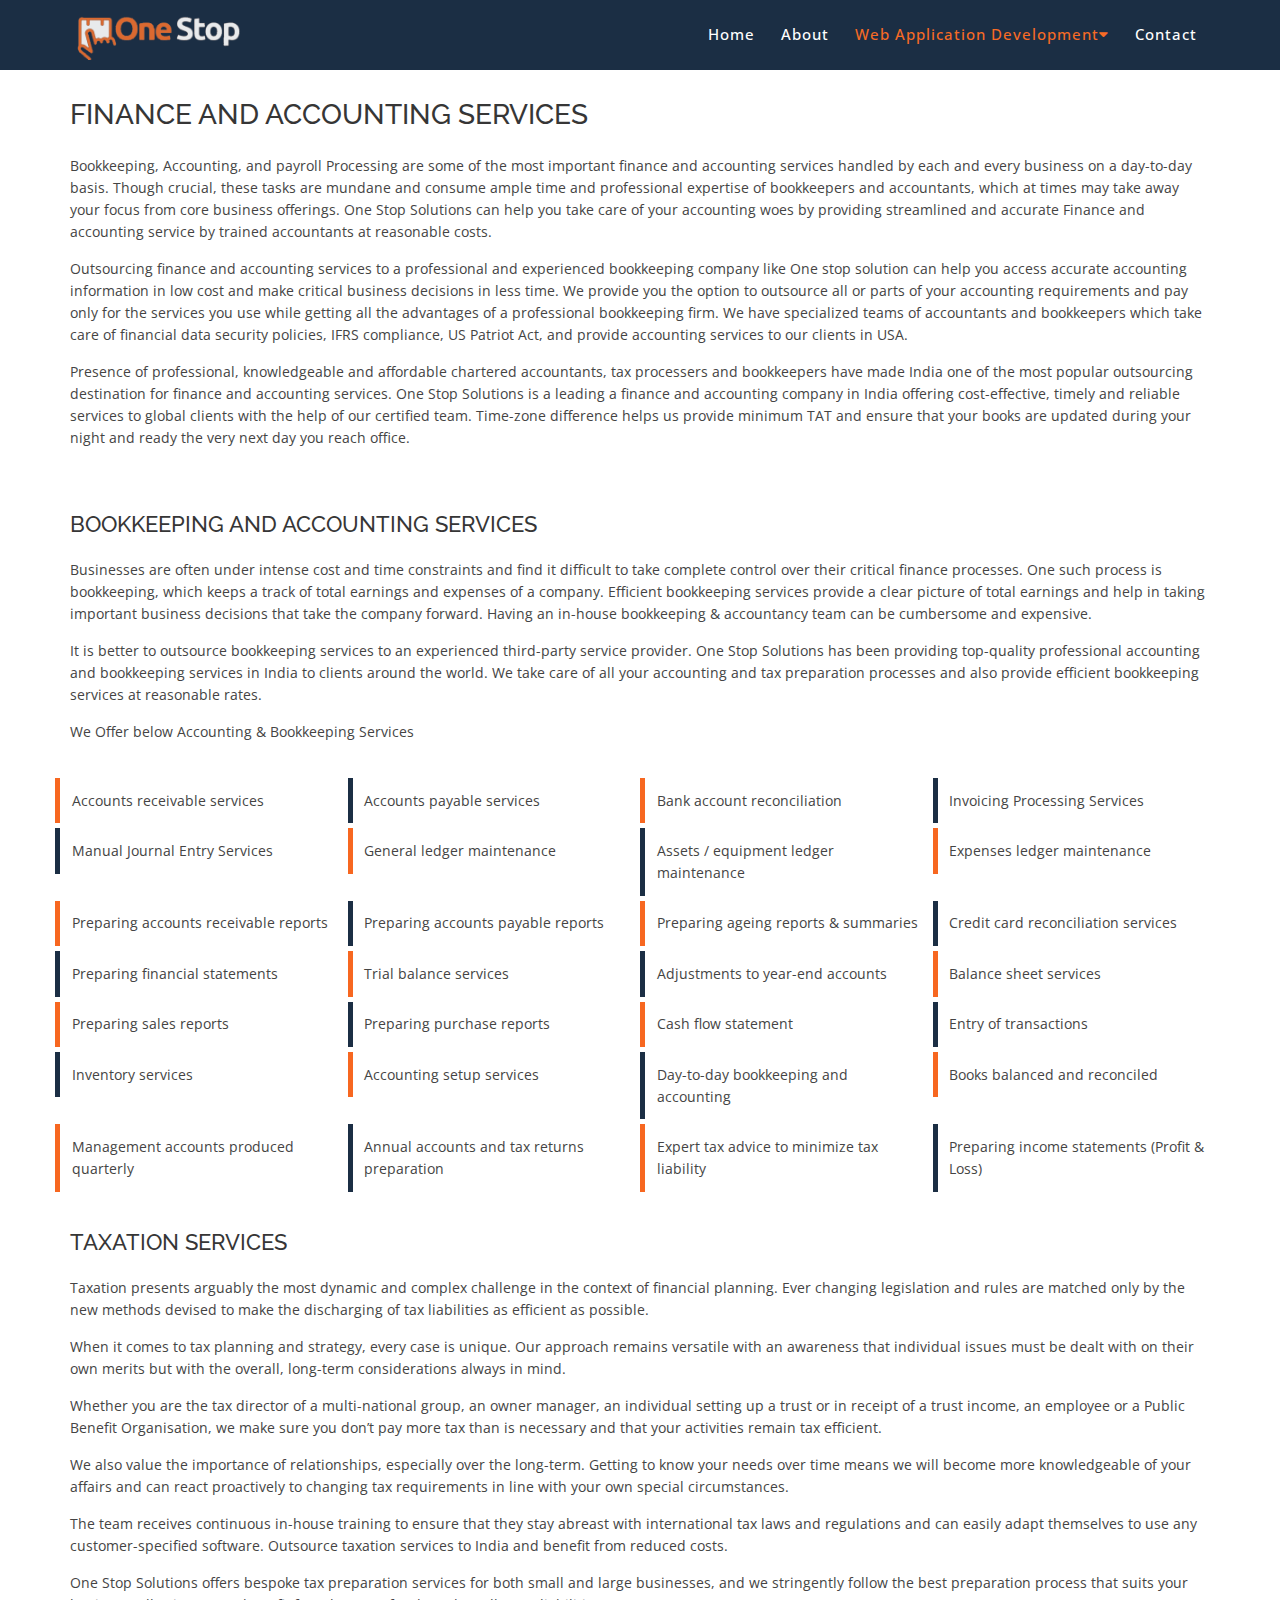
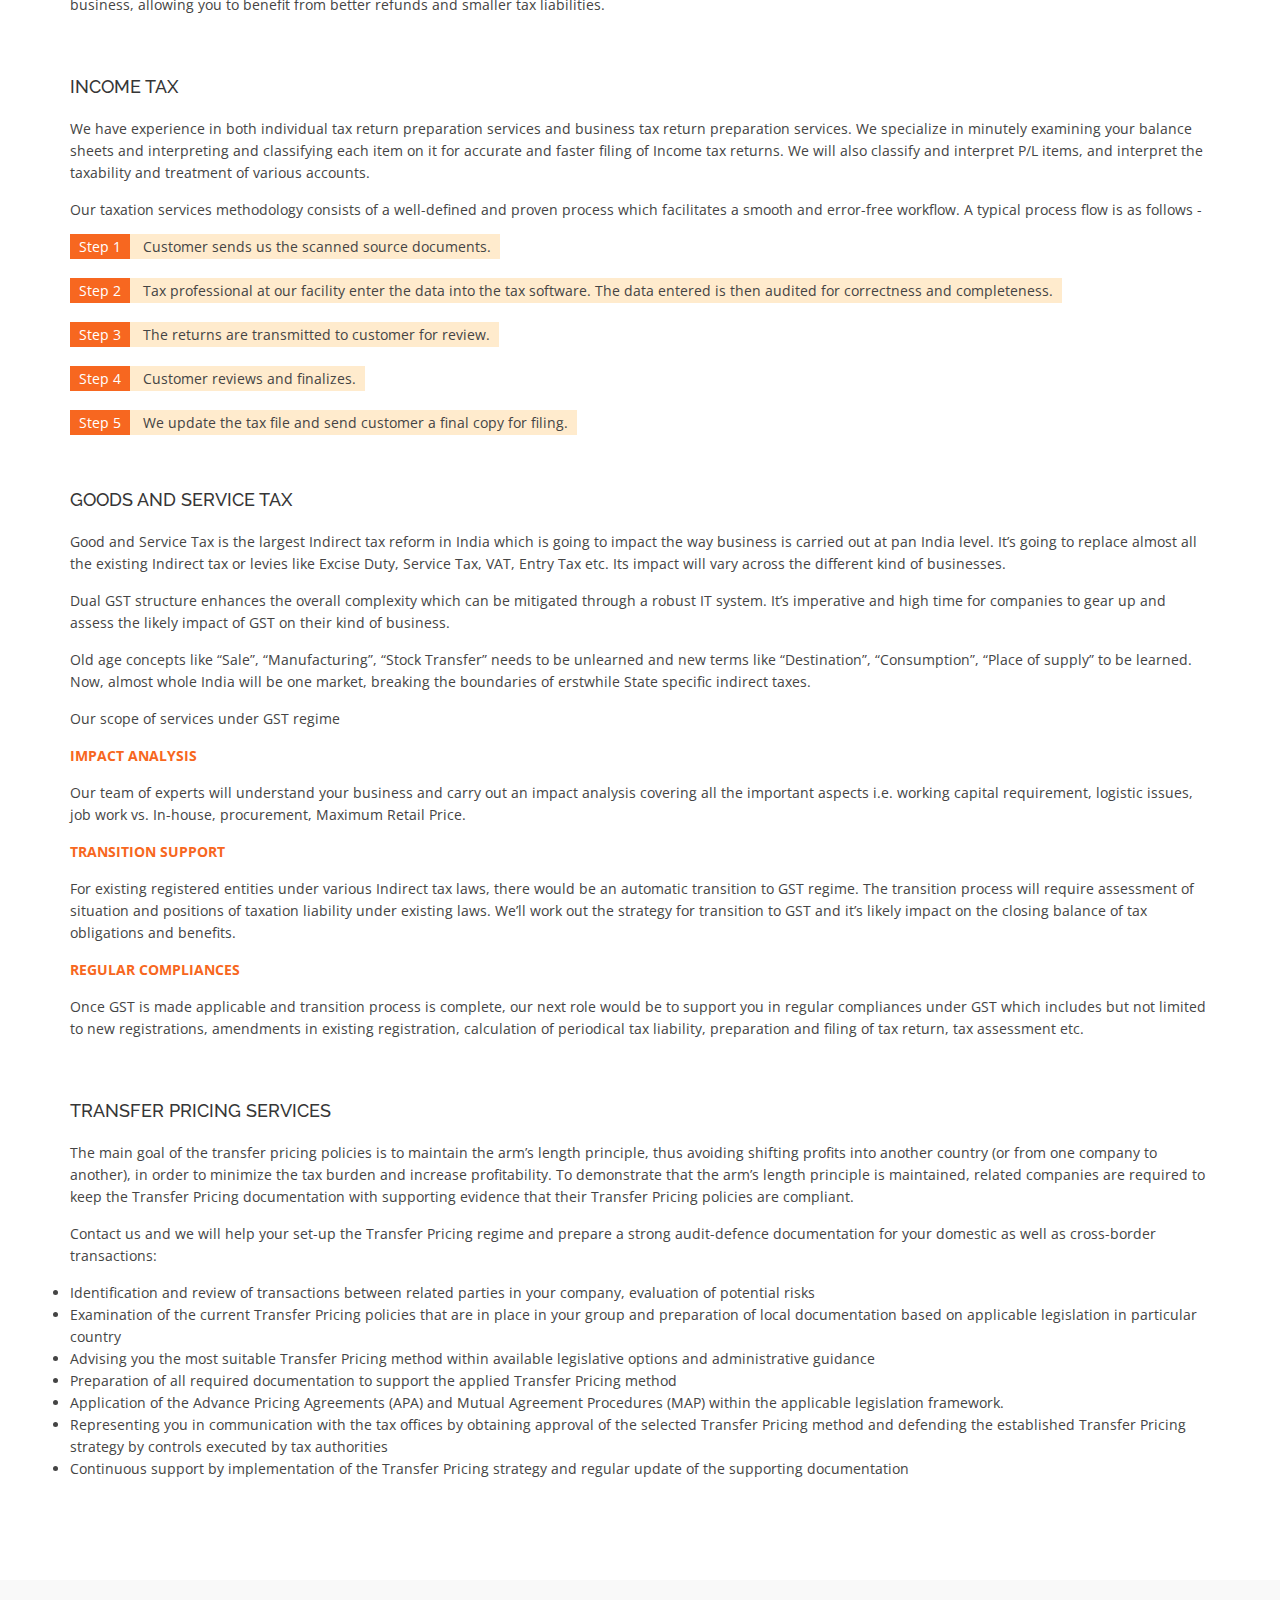
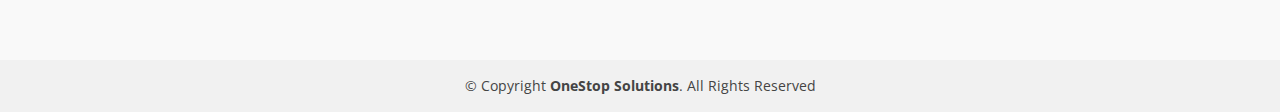
==== web.html @ 520157ac "nirali" ====
<!doctype html>
<html lang="en">
<head>
  <meta charset="utf-8">
  <title>eBusiness Bootstrap Template</title>
  <meta content="width=device-width, initial-scale=1.0" name="viewport">
  <meta content="" name="keywords">
  <meta content="" name="description">

  <!-- Favicons -->
  <link href="img/favicon.png" rel="icon">
  <link href="img/apple-touch-icon.png" rel="apple-touch-icon">

  <!-- Google Fonts -->
  <link href="https://fonts.googleapis.com/css?family=Open+Sans:300,400,400i,600,700|Raleway:300,400,400i,500,500i,700,800,900" rel="stylesheet">

  <!-- Bootstrap CSS File -->
  <link href="lib/bootstrap/css/bootstrap.min.css" rel="stylesheet">

  <!-- Libraries CSS Files -->
  <link href="lib/nivo-slider/css/nivo-slider.css" rel="stylesheet">
  <link href="lib/owlcarousel/owl.carousel.css" rel="stylesheet">
  <link href="lib/owlcarousel/owl.transitions.css" rel="stylesheet">
  <link href="lib/font-awesome/css/font-awesome.min.css" rel="stylesheet">
  <link href="lib/animate/animate.min.css" rel="stylesheet">
  <link href="lib/venobox/venobox.css" rel="stylesheet">

  <!-- Nivo Slider Theme -->
  <link href="css/nivo-slider-theme.css" rel="stylesheet">

  <!-- Main Stylesheet File -->
  <link href="css/style.css" rel="stylesheet">

  <!-- Responsive Stylesheet File -->
  <link href="css/responsive.css" rel="stylesheet">

  <!-- =======================================================
    Theme Name: eBusiness
    Theme URL: https://bootstrapmade.com/ebusiness-bootstrap-corporate-template/
    Author: BootstrapMade.com
    License: https://bootstrapmade.com/license/
  ======================================================= -->
  <style>
    .dropdown-content {
    display: none;
      position: absolute;
      background-color: #1b2e44d6;
      min-width: 160px;
      box-shadow: 0px 8px 16px 0px rgba(0,0,0,0.2);
      z-index: 1;
      padding: 12px;
  }
  
  .dropdown-content a {
    float: none;
    color: black;
    padding: 12px 16px;
    text-decoration: none;
    display: block;
    text-align: left;
  }
  
  .dropdown-content a:hover {
    background-color: #ddd;
  }
  
  .dropdown:hover .dropdown-content {
    display: block;
  }
  </style>
</head>

<body data-spy="scroll" data-target="#navbar-example">

  <div id="preloader"></div>

  <header>
    <!-- header-area start -->
    <div id="sticker" class="header-area" style="background-color: #1b2e44">
      <div class="container">
        <div class="row">
          <div class="col-md-12 col-sm-12">

            <!-- Navigation -->
            <nav class="navbar navbar-default">
              <!-- Brand and toggle get grouped for better mobile display -->
              <div class="navbar-header">
			  <a class="navbar-brand page-scroll sticky-logo" href="blog-details.html">
                  <img style="width:45%; opacity:0.9" src="img/logo2.png" alt="One Stop Solutions" title="">	</a>
                <button type="button" class="navbar-toggle collapsed" data-toggle="collapse" data-target=".bs-example-navbar-collapse-1" aria-expanded="false">
										<span class="sr-only">Toggle navigation</span>
										<span class="icon-bar"></span>
										<span class="icon-bar"></span>
										<span class="icon-bar"></span>
									</button>
                <!-- Brand -->
                
              </div>
              <!-- Collect the nav links, forms, and other content for toggling -->
              <div class="collapse navbar-collapse main-menu bs-example-navbar-collapse-1" id="navbar-example">
                <ul class="nav navbar-nav navbar-right">
                  <li>
                    <a class="page-scroll" href="index.html">Home</a>
                  </li>
                  <li>
                    <a class="page-scroll" href="index.html#about">About</a>
                  </li>
                  <li  class="dropdown">
                    <a class="page-scroll" href="#services" style="color: #f76b25">Web Application Development<i class="fa fa-caret-down"></i></a>
                    <div class="dropdown-content">
                     <a href="softwareproduct.html" style="padding: 10px">Software Product Engineering</a>
                     <a href="web.html" style="padding: 10px">Web Application Development</a>
                     <a href="accounting.html" style="padding: 10px">Accounting Services</a>
                     <a href="payroll.html" style="padding: 10px">Payroll Management Services</a>
                     <a href="bsm.html" style="padding: 10px">Business Management Services</a>
                   </div>
 
                  </li>
                  <li>
                    <a class="page-scroll" href="index.html#contact">Contact</a>
                  </li>
                </ul>
              </div>
              <!-- navbar-collapse -->
            </nav>
            <!-- END: Navigation -->
          </div>
        </div>
      </div>
    </div>
    <!-- header-area end -->
  </header>
  <!-- header end -->

  <div class="blog-page area-padding">
    <div class="container">
      <div class="row">
      <!-- Start single blog -->
        <div class="col-md-12 col-sm-12 col-xs-12">
          <div class="row">
            <div class="col-md-12 col-sm-12 col-xs-12">
              <!-- single-blog start -->
              <article class="blog-post-wrapper">
              
                <div class="post-information">
                  <h1>Finance and Accounting Services</h1>
                  <div class="entry-content">
                    <p>Bookkeeping, Accounting, and payroll Processing are some of the most important finance and accounting services handled by each and every business on a day-to-day basis. Though crucial, these tasks are mundane and consume ample time and professional expertise of bookkeepers and accountants, which at times may take away your focus from core business offerings. One Stop Solutions can help you take care of your accounting woes by providing streamlined and accurate Finance and accounting service by trained accountants at reasonable costs.</p>
                    <!-- <blockquote>
                      <p>Quisque semper nunc vitae erat pellentesque, ac placerat arcu consectetur. In venenatis elit ac ultrices convallis. Duis est nisi, tincidunt ac urna sed, cursus blandit lectus. In ullamcorper sit amet ligula ut eleifend. Proin dictum
                        tempor ligula, ac feugiat metus. Sed finibus tortor eu scelerisque scelerisque.</p>
                    </blockquote> -->
                  <p>Outsourcing finance and accounting services to a professional and experienced bookkeeping company like One stop solution can help you access accurate accounting information in low cost and make critical business decisions in less time. We provide you the option to outsource all or parts of your accounting requirements and pay only for the services you use while getting all the advantages of a professional bookkeeping firm. We have specialized teams of accountants and bookkeepers which take care of financial data security policies, IFRS compliance, US Patriot Act, and provide accounting services to our clients in USA.</p>  
                <p>Presence of professional, knowledgeable and affordable chartered accountants, tax processers and bookkeepers have made India one of the most popular outsourcing destination for finance and accounting services. One Stop Solutions is a leading a finance and accounting company in India offering cost-effective, timely and reliable services to global clients with the help of our certified team. Time-zone difference helps us provide minimum TAT and ensure that your books are updated during your night and ready the very next day you reach office.</p>  
                </div>
                </div>
              </article>
             
            
              <!-- single-blog end -->
            </div>
          </div>
        </div>
      </div>
      <div class="row">
        <div class="col-md-12 col-sm-12 col-xs-12">
            <article class="blog-post-wrapper">
              
                <div class="post-information">
                  <h2>Bookkeeping and Accounting Services</h2>
                  <div class="entry-content">
                    <p>Businesses are often under intense cost and time constraints and find it difficult to take complete control over their critical finance processes. One such process is bookkeeping, which keeps a track of total earnings and expenses of a company. Efficient bookkeeping services provide a clear picture of total earnings and help in taking important business decisions that take the company forward. Having an in-house bookkeeping & accountancy team can be cumbersome and expensive.</p> 
                    <p>It is better to outsource bookkeeping services to an experienced third-party service provider. One Stop Solutions has been providing top-quality professional accounting and bookkeeping services in India to clients around the world. We take care of all your accounting and tax preparation processes and also provide efficient bookkeeping services at reasonable rates.</p>
                    <p>We Offer below Accounting & Bookkeeping Services </p>
                  </div>
                </div>
              </article>
        </div>
      </div>
      <div class="row">
          <div class="col-md-3 col-sm-12 col-xs-12 styledivacc">
            <p class="stylepacc">
                Accounts receivable services        
            </p>
          </div>
          <div class="col-md-3 col-sm-12 col-xs-12 styledivacc2">
            <p class="stylepacc">
                Accounts payable services 
            </p>
          </div>
          <div class="col-md-3 col-sm-12 col-xs-12 styledivacc">
              <p class="stylepacc">
                  Bank account reconciliation       
              </p>
            </div>
          <div class="col-md-3 col-sm-12 col-xs-12 styledivacc2">
            <p class="stylepacc">
                Invoicing Processing Services         
            </p>
          </div>
        </div>
        <div class="row" style="margin-top: 5px">
            <div class="col-md-3 col-sm-12 col-xs-12 styledivacc2">
              <p class="stylepacc">
                  Manual Journal Entry Services      
              </p>
            </div>
            <div class="col-md-3 col-sm-12 col-xs-12 styledivacc">
              <p class="stylepacc">
                  General ledger maintenance
              </p>
            </div>
            <div class="col-md-3 col-sm-12 col-xs-12 styledivacc2">
                <p class="stylepacc">
                    Assets / equipment ledger maintenance     
                </p>
              </div>
            <div class="col-md-3 col-sm-12 col-xs-12 styledivacc">
              <p class="stylepacc">
                  Expenses ledger maintenance    
              </p>
            </div>
          </div>
          <div class="row" style="margin-top: 5px">
              <div class="col-md-3 col-sm-12 col-xs-12 styledivacc">
                <p class="stylepacc">
                    Preparing accounts receivable reports       
                </p>
              </div>
              <div class="col-md-3 col-sm-12 col-xs-12 styledivacc2">
                <p class="stylepacc">
                    Preparing accounts payable reports
                </p>
              </div>
              <div class="col-md-3 col-sm-12 col-xs-12 styledivacc">
                  <p class="stylepacc">
                      Preparing ageing reports & summaries    
                  </p>
                </div>
              <div class="col-md-3 col-sm-12 col-xs-12 styledivacc2">
                <p class="stylepacc">
                    Credit card reconciliation services       
                </p>
              </div>
            </div>
            <div class="row" style="margin-top: 5px">
                <div class="col-md-3 col-sm-12 col-xs-12 styledivacc2">
                  <p class="stylepacc">
                      Preparing financial statements     
                  </p>
                </div>
                <div class="col-md-3 col-sm-12 col-xs-12 styledivacc">
                  <p class="stylepacc">
                    Trial balance services
                  </p>
                </div>
                <div class="col-md-3 col-sm-12 col-xs-12 styledivacc2">
                    <p class="stylepacc">
                        Adjustments to year-end accounts   
                    </p>
                  </div>
                <div class="col-md-3 col-sm-12 col-xs-12 styledivacc">
                  <p class="stylepacc">
                      Balance sheet services   
                  </p>
                </div>
              </div>
              <div class="row" style="margin-top: 5px">
                  <div class="col-md-3 col-sm-12 col-xs-12 styledivacc">
                    <p class="stylepacc">
                        Preparing sales reports      
                    </p>
                  </div>
                  <div class="col-md-3 col-sm-12 col-xs-12 styledivacc2">
                    <p class="stylepacc">
                        Preparing purchase reports
                    </p>
                  </div>
                  <div class="col-md-3 col-sm-12 col-xs-12 styledivacc">
                      <p class="stylepacc">
                          Cash flow statement      
                      </p>
                    </div>
                  <div class="col-md-3 col-sm-12 col-xs-12 styledivacc2">
                    <p class="stylepacc">
                        Entry of transactions     
                    </p>
                  </div>
                </div>
                <div class="row" style="margin-top: 5px">
                    <div class="col-md-3 col-sm-12 col-xs-12 styledivacc2">
                      <p class="stylepacc">
                          Inventory services   
                      </p>
                    </div>
                    <div class="col-md-3 col-sm-12 col-xs-12 styledivacc">
                      <p class="stylepacc">
                          Accounting setup services
                      </p>
                    </div>
                    <div class="col-md-3 col-sm-12 col-xs-12 styledivacc2">
                        <p class="stylepacc">
                            Day-to-day bookkeeping and accounting   
                        </p>
                      </div>
                    <div class="col-md-3 col-sm-12 col-xs-12 styledivacc">
                      <p class="stylepacc">
                          Books balanced and reconciled
                      </p>
                    </div>
                  </div>
                  <div class="row" style="margin-top: 5px">
                      <div class="col-md-3 col-sm-12 col-xs-12 styledivacc">
                        <p class="stylepacc">
                            Management accounts produced quarterly       
                        </p>
                      </div>
                      <div class="col-md-3 col-sm-12 col-xs-12 styledivacc2">
                        <p class="stylepacc">
                            Annual accounts and tax returns preparation
                        </p>
                      </div>
                      <div class="col-md-3 col-sm-12 col-xs-12 styledivacc">
                          <p class="stylepacc">
                              Expert tax advice to minimize tax liability   
                          </p>
                        </div>
                      <div class="col-md-3 col-sm-12 col-xs-12 styledivacc2">
                        <p class="stylepacc">
                            Preparing income statements (Profit & Loss)     
                        </p>
                      </div>
                    </div>

                    <div class="row" style="margin-top: 10px">
                        <div class="col-md-12 col-sm-12 col-xs-12">
                            <article class="blog-post-wrapper">
                              
                                <div class="post-information">
                                  <h2>Taxation Services </h2>
                                  <div class="entry-content">
                                    <p>Taxation presents arguably the most dynamic and complex challenge in the context of financial planning. Ever changing legislation and rules are matched only by the new methods devised to make the discharging of tax liabilities as efficient as possible.</p>
                                    <p>When it comes to tax planning and strategy, every case is unique. Our approach remains versatile with an awareness that individual issues must be dealt with on their own merits but with the overall, long-term considerations always in mind.</p>
                                    <p>Whether you are the tax director of a multi-national group, an owner manager, an individual setting up a trust or in receipt of a trust income, an employee or a Public Benefit Organisation, we make sure you don’t pay more tax than is necessary and that your activities remain tax efficient.</p>
                                  <p>We also value the importance of relationships, especially over the long-term. Getting to know your needs over time means we will become more knowledgeable of your affairs and can react proactively to changing tax requirements in line with your own special circumstances.</p>
                                  <p>The team receives continuous in-house training to ensure that they stay abreast with international tax laws and regulations and can easily adapt themselves to use any customer-specified software. Outsource taxation services to India and benefit from reduced costs.</p>
                                  <p>One Stop Solutions offers bespoke tax preparation services for both small and large businesses, and we stringently follow the best preparation process that suits your business, allowing you to benefit from better refunds and smaller tax liabilities.</p>
                                  </div>
                                </div>
                              </article>
                        </div>
                      </div>

                      <div class="row">
                          <div class="col-md-12 col-sm-12 col-xs-12">
                              <article class="blog-post-wrapper">
                                
                                  <div class="post-information">
                                    <h3>Income Tax </h3>
                                    <div class="entry-content">
                                      <p>We have experience in both individual tax return preparation services and business tax return preparation services. We specialize in minutely examining your balance sheets and interpreting and classifying each item on it for accurate and faster filing of Income tax returns. We will also classify and interpret P/L items, and interpret the taxability and treatment of various accounts.</p>
                                      Our taxation services methodology consists of a well-defined and proven process which facilitates a smooth and error-free workflow. A typical process flow is as follows -</p>
                                      <p class="pstepd" style="color:white">Step 1</p><p class="pstepl"> Customer sends us the scanned source documents.</p>  <br> <br>
                                      <p class="pstepd" style="color:white">Step 2</p><p class="pstepl"> Tax professional at our facility enter the data into the tax software. The data entered is then audited for correctness and completeness.</p> <br><br> 
                                      <p class="pstepd" style="color:white">Step 3</p><p class="pstepl"> The returns are transmitted to customer for review.</p>  <br><br>
                                      <p class="pstepd" style="color:white">Step 4</p><p class="pstepl"> Customer reviews and finalizes.</p>  <br><br>
                                      <p class="pstepd" style="color:white">Step 5</p><p class="pstepl">  We update the tax file and send customer a final copy for filing.</p>  

                                    </div>
                                  </div>
                                </article>
                          </div>
                        </div>

                        <div class="row" style="margin-top: 10px">
                            <div class="col-md-12 col-sm-12 col-xs-12">
                                <article class="blog-post-wrapper">
                                  
                                    <div class="post-information">
                                      <h3>Goods and Service Tax </h3>
                                      <div class="entry-content">
                                        <p>Good and Service Tax is the largest Indirect tax reform in India which is going to impact the way business is carried out at pan India level. It’s going to replace almost all the existing Indirect tax or levies like Excise Duty, Service Tax, VAT, Entry Tax etc. Its impact will vary across the different kind of businesses.</p>
                                        <p>Dual GST structure enhances the overall complexity which can be mitigated through a robust IT system. It’s imperative and high time for companies to gear up and assess the likely impact of GST on their kind of business.</p>
                                        <p>Old age concepts like “Sale”, “Manufacturing”, “Stock Transfer” needs to be unlearned and new terms like “Destination”, “Consumption”, “Place of supply” to be learned.
                                            Now, almost whole India will be one market, breaking the boundaries of erstwhile State specific indirect taxes.</p>
                                            <p>Our scope of services under GST regime</p>
                                        <p style="color:#f76720;  text-transform: uppercase;"><strong>Impact analysis</strong></p>
                                        <p>Our team of experts will understand your business and carry out an impact analysis covering all the important aspects i.e. working capital requirement, logistic issues, job work vs. In-house, procurement, Maximum Retail Price.</p>
                                        <p style="color:#f76720;  text-transform: uppercase;"><strong>Transition support</strong></p>
                                        <p>For existing registered entities under various Indirect tax laws, there would be an automatic transition to GST regime. The transition process will require assessment of situation and positions of taxation liability under existing laws. We’ll work out the strategy for transition to GST and it’s likely impact on the closing balance of tax obligations and benefits.</p>
                                        <p style="color:#f76720;  text-transform: uppercase;"><strong>Regular compliances</strong></p>
                                        <p>Once GST is made applicable and transition process is complete, our next role would be to support you in regular compliances under GST which includes but not limited to new registrations, amendments in existing registration, calculation of periodical tax liability, preparation and filing of tax return, tax assessment etc.</p>
                                          </div>
                                    </div>
                                  </article>
                            </div>
                          </div>

                          <div class="row">
                              <div class="col-md-12 col-sm-12 col-xs-12">
                                  <article class="blog-post-wrapper">
                                    
                                      <div class="post-information">
                                        <h3>Transfer Pricing Services</h3>
                                        <div class="entry-content">
                                          <p>The main goal of the transfer pricing policies is to maintain the arm’s length principle, thus avoiding shifting profits into another country (or from one company to another), in order to minimize the tax burden and increase profitability. To demonstrate that the arm’s length principle is maintained, related companies are required to keep the Transfer Pricing documentation with supporting evidence that their Transfer Pricing policies are compliant.</p>
                                          <p>Contact us and we will help your set-up the Transfer Pricing regime and prepare a strong audit-defence documentation for your domestic as well as cross-border transactions:</p>
                                          <ul  style="list-style-type:initial">
                                            <li>
                                              Identification and review of transactions between related parties in your company, evaluation of potential risks
                                          </li>
                                        <li>
                                            Examination of the current Transfer Pricing policies that are in place in your group and preparation of local documentation based on applicable legislation in particular country
                                        </li>
                                        <li>
                                            Advising you the most suitable Transfer Pricing method within available legislative options and administrative guidance
                                        </li>
                                        <li>
                                            Preparation of all required documentation to support the applied Transfer Pricing method
                                        </li>
                                        <li>
                                            Application of the Advance Pricing Agreements (APA) and Mutual Agreement Procedures (MAP) within the applicable legislation framework.
                                        </li>
                                        <li>
                                            Representing you in communication with the tax offices by obtaining approval of the selected Transfer Pricing method and defending the established Transfer Pricing strategy by controls executed by tax authorities
                                        </li>
                                        <li>
                                            Continuous support by implementation of the Transfer Pricing strategy and regular update of the supporting documentation
                                        </li>
                                      </ul>
                                        </div>
                                      </div>
                                    </article>
                              </div>
                            </div>
        
    </div>
  </div>
  <!-- End Blog Area -->
  <div class="clearfix"></div>

  <!-- Start Footer bottom Area -->
  <footer>
    <div class="footer-area">
      
      </div>
    </div>
    <div class="footer-area-bottom">
      <div class="container">
        <div class="row">
          <div class="col-md-12 col-sm-12 col-xs-12">
            <div class="copyright text-center">
              <p>
                &copy; Copyright <strong>OneStop Solutions</strong>. All Rights Reserved
              </p>
            </div>
           
          </div>
        </div>
      </div>
    </div>
  </footer>
  <a href="#" class="back-to-top"><i class="fa fa-chevron-up"></i></a>

  <!-- JavaScript Libraries -->
  <script src="lib/jquery/jquery.min.js"></script>
  <script src="lib/bootstrap/js/bootstrap.min.js"></script>
  <script src="lib/owlcarousel/owl.carousel.min.js"></script>
  <script src="lib/venobox/venobox.min.js"></script>
  <script src="lib/knob/jquery.knob.js"></script>
  <script src="lib/wow/wow.min.js"></script>
  <script src="lib/parallax/parallax.js"></script>
  <script src="lib/easing/easing.min.js"></script>
  <script src="lib/nivo-slider/js/jquery.nivo.slider.js" type="text/javascript"></script>
  <script src="lib/appear/jquery.appear.js"></script>
  <script src="lib/isotope/isotope.pkgd.min.js"></script>

  <!-- Contact Form JavaScript File -->
  <script src="contactform/contactform.js"></script>

  <script src="js/main.js"></script>
</body>

</html>
---- lib/venobox/venobox.css ----
/* ------ venobox.css --------*/
.vbox-overlay *, .vbox-overlay *:before, .vbox-overlay *:after{
    -webkit-backface-visibility: hidden;
    -webkit-box-sizing:border-box;
    -moz-box-sizing:border-box;
    box-sizing:border-box;

}
.vbox-overlay{
    display: -webkit-flex;
    display: flex;
    -webkit-flex-direction: column;
    flex-direction: column;
    -webkit-justify-content: center;
    justify-content: center;
    -webkit-align-items: center;
    align-items: center;
    position: fixed;
    left: 0;
    top: 0;
    bottom: 0;
    right: 0;
    z-index: 1040;
    -webkit-transform:translateZ(1000px);
    transform: translateZ(1000px);
    transform-style: preserve-3d;
}

/* ----- navigation ----- */
.vbox-title{
    width: 100%;
    height: 40px;
    float: left;
    text-align: center;
    line-height: 28px;
    font-size: 12px;
    padding: 6px 40px;
    overflow: hidden;
    position: fixed;
    display: none;
    left: 0;
    z-index: 1050;
}
.vbox-close{
    cursor: pointer;
    position: fixed;
    top: -1px;
    right: 0;
    width: 50px;
    height: 40px;
    padding: 6px;
    display: block;
    background-position:10px center;
    overflow: hidden;
    font-size: 24px;
    line-height: 1;
    text-align: center;
    z-index: 1050;
}
.vbox-num{
    cursor: pointer;
    position: fixed;
    left: 0;
    height: 40px;
    display: block;
    overflow: hidden;
    line-height: 28px;
    font-size: 12px;
    padding: 6px 10px;
    display: none;
    z-index: 1050;
}
/* ----- navigation ARROWS ----- */
.vbox-next, .vbox-prev{
    position: fixed;
    top: 50%;
    margin-top: -15px;
    overflow: hidden;
    cursor: pointer;
    display: block;
    width: 45px;
    height: 45px;
    z-index: 1050;
}
.vbox-next span, .vbox-prev span{
    position: relative;
    width: 20px;
    height: 20px;
    border: 2px solid transparent;
    border-top-color: #B6B6B6;
    border-right-color: #B6B6B6;
    text-indent: -100px;
    position: absolute;
    top: 8px;
    display: block;
}
.vbox-prev{
    left: 15px;
}
.vbox-next{
    right: 15px;
}
.vbox-prev span{
    left: 10px;
    -ms-transform: rotate(-135deg);
    -webkit-transform: rotate(-135deg);
    transform: rotate(-135deg);
}
.vbox-next span{
    -ms-transform: rotate(45deg);
    -webkit-transform: rotate(45deg);
    transform: rotate(45deg);
    right: 10px;
}
/* ------- inline window ------ */
.vbox-inline{
    width: 420px;
    height: 315px;
    height: 70vh;
    padding: 10px;
    background: #fff;
    margin: 0 auto;
    overflow: auto;
    text-align: left;
}
/* ------- Video & iFrames window ------ */
.venoframe{
    max-width: 100%;
    width: 100%;
    border: none;
    width: 100%;
    height: 260px;
    height: 70vh;
}
.venoframe.vbvid{
    height: 260px;
}
@media (min-width: 768px) {
    .venoframe, .vbox-inline{
        width: 90%;
        height: 360px;
        height: 70vh;
    }
    .venoframe.vbvid{
        width: 640px;
        height: 360px;
    }
}
@media (min-width: 992px) {
    .venoframe, .vbox-inline{
        max-width: 1200px;
        width: 80%;
        height: 540px;
        height: 70vh;
    }
    .venoframe.vbvid{
        width: 960px;
        height: 540px;
    }
}
/*
Please do NOT edit this part!
or at least read this note: http://i.imgur.com/7C0ws9e.gif
*/
.vbox-open{
    overflow: hidden;
}
.vbox-container{
    position: absolute;
    left: 0;
    right: 0;
    top: 0;
    bottom: 0;
    overflow-x: hidden;
    overflow-y: scroll;
    overflow-scrolling: touch;
    -webkit-overflow-scrolling: touch;
    z-index: 20;
    max-height: 100%;

}

.vbox-content{
    text-align: center;
    float: left;
    width: 100%;
    position: relative;
    overflow: hidden;
    padding: 20px 10px;
}
.vbox-container img{
    max-width: 100%;
    height: auto;
}
.figlio{
    box-shadow: 0 0 12px rgba(0,0,0,0.19), 0 6px 6px rgba(0,0,0,0.23);
    max-width: 100%;
    text-align: initial;
}
img.figlio{
    -webkit-user-select: none;
-khtml-user-select: none;
-moz-user-select: none;
-o-user-select: none;
user-select: none;
}
.vbox-content.swipe-left{
    margin-left: -200px !important;
}
.vbox-content.swipe-right{
    margin-left: 200px !important;
}
.animated{
    webkit-transition: margin 300ms ease-out;
    transition: margin 300ms ease-out;
}
.animate-in{
    opacity: 1;
}
.animate-out{
    opacity: 0;
}
/* ---------- preloader ----------
 * SPINKIT
 * http://tobiasahlin.com/spinkit/
-------------------------------- */
.sk-double-bounce,.sk-rotating-plane{width:40px;height:40px;margin:40px auto}.sk-rotating-plane{background-color:#333;-webkit-animation:sk-rotatePlane 1.2s infinite ease-in-out;animation:sk-rotatePlane 1.2s infinite ease-in-out}@-webkit-keyframes sk-rotatePlane{0%{-webkit-transform:perspective(120px) rotateX(0) rotateY(0);transform:perspective(120px) rotateX(0) rotateY(0)}50%{-webkit-transform:perspective(120px) rotateX(-180.1deg) rotateY(0);transform:perspective(120px) rotateX(-180.1deg) rotateY(0)}100%{-webkit-transform:perspective(120px) rotateX(-180deg) rotateY(-179.9deg);transform:perspective(120px) rotateX(-180deg) rotateY(-179.9deg)}}@keyframes sk-rotatePlane{0%{-webkit-transform:perspective(120px) rotateX(0) rotateY(0);transform:perspective(120px) rotateX(0) rotateY(0)}50%{-webkit-transform:perspective(120px) rotateX(-180.1deg) rotateY(0);transform:perspective(120px) rotateX(-180.1deg) rotateY(0)}100%{-webkit-transform:perspective(120px) rotateX(-180deg) rotateY(-179.9deg);transform:perspective(120px) rotateX(-180deg) rotateY(-179.9deg)}}.sk-double-bounce{position:relative}.sk-double-bounce .sk-child{width:100%;height:100%;border-radius:50%;background-color:#333;opacity:.6;position:absolute;top:0;left:0;-webkit-animation:sk-doubleBounce 2s infinite ease-in-out;animation:sk-doubleBounce 2s infinite ease-in-out}.sk-chasing-dots .sk-child,.sk-spinner-pulse,.sk-three-bounce .sk-child{background-color:#333;border-radius:100%}.sk-double-bounce .sk-double-bounce2{-webkit-animation-delay:-1s;animation-delay:-1s}@-webkit-keyframes sk-doubleBounce{0%,100%{-webkit-transform:scale(0);transform:scale(0)}50%{-webkit-transform:scale(1);transform:scale(1)}}@keyframes sk-doubleBounce{0%,100%{-webkit-transform:scale(0);transform:scale(0)}50%{-webkit-transform:scale(1);transform:scale(1)}}.sk-wave{margin:40px auto;width:50px;height:40px;text-align:center;font-size:10px}.sk-wave .sk-rect{background-color:#333;height:100%;width:6px;display:inline-block;-webkit-animation:sk-waveStretchDelay 1.2s infinite ease-in-out;animation:sk-waveStretchDelay 1.2s infinite ease-in-out}.sk-wave .sk-rect1{-webkit-animation-delay:-1.2s;animation-delay:-1.2s}.sk-wave .sk-rect2{-webkit-animation-delay:-1.1s;animation-delay:-1.1s}.sk-wave .sk-rect3{-webkit-animation-delay:-1s;animation-delay:-1s}.sk-wave .sk-rect4{-webkit-animation-delay:-.9s;animation-delay:-.9s}.sk-wave .sk-rect5{-webkit-animation-delay:-.8s;animation-delay:-.8s}@-webkit-keyframes sk-waveStretchDelay{0%,100%,40%{-webkit-transform:scaleY(.4);transform:scaleY(.4)}20%{-webkit-transform:scaleY(1);transform:scaleY(1)}}@keyframes sk-waveStretchDelay{0%,100%,40%{-webkit-transform:scaleY(.4);transform:scaleY(.4)}20%{-webkit-transform:scaleY(1);transform:scaleY(1)}}.sk-wandering-cubes{margin:40px auto;width:40px;height:40px;position:relative}.sk-wandering-cubes .sk-cube{background-color:#333;width:10px;height:10px;position:absolute;top:0;left:0;-webkit-animation:sk-wanderingCube 1.8s ease-in-out -1.8s infinite both;animation:sk-wanderingCube 1.8s ease-in-out -1.8s infinite both}.sk-chasing-dots,.sk-spinner-pulse{width:40px;height:40px;margin:40px auto}.sk-wandering-cubes .sk-cube2{-webkit-animation-delay:-.9s;animation-delay:-.9s}@-webkit-keyframes sk-wanderingCube{0%{-webkit-transform:rotate(0);transform:rotate(0)}25%{-webkit-transform:translateX(30px) rotate(-90deg) scale(.5);transform:translateX(30px) rotate(-90deg) scale(.5)}50%{-webkit-transform:translateX(30px) translateY(30px) rotate(-179deg);transform:translateX(30px) translateY(30px) rotate(-179deg)}50.1%{-webkit-transform:translateX(30px) translateY(30px) rotate(-180deg);transform:translateX(30px) translateY(30px) rotate(-180deg)}75%{-webkit-transform:translateX(0) translateY(30px) rotate(-270deg) scale(.5);transform:translateX(0) translateY(30px) rotate(-270deg) scale(.5)}100%{-webkit-transform:rotate(-360deg);transform:rotate(-360deg)}}@keyframes sk-wanderingCube{0%{-webkit-transform:rotate(0);transform:rotate(0)}25%{-webkit-transform:translateX(30px) rotate(-90deg) scale(.5);transform:translateX(30px) rotate(-90deg) scale(.5)}50%{-webkit-transform:translateX(30px) translateY(30px) rotate(-179deg);transform:translateX(30px) translateY(30px) rotate(-179deg)}50.1%{-webkit-transform:translateX(30px) translateY(30px) rotate(-180deg);transform:translateX(30px) translateY(30px) rotate(-180deg)}75%{-webkit-transform:translateX(0) translateY(30px) rotate(-270deg) scale(.5);transform:translateX(0) translateY(30px) rotate(-270deg) scale(.5)}100%{-webkit-transform:rotate(-360deg);transform:rotate(-360deg)}}.sk-spinner-pulse{-webkit-animation:sk-pulseScaleOut 1s infinite ease-in-out;animation:sk-pulseScaleOut 1s infinite ease-in-out}@-webkit-keyframes sk-pulseScaleOut{0%{-webkit-transform:scale(0);transform:scale(0)}100%{-webkit-transform:scale(1);transform:scale(1);opacity:0}}@keyframes sk-pulseScaleOut{0%{-webkit-transform:scale(0);transform:scale(0)}100%{-webkit-transform:scale(1);transform:scale(1);opacity:0}}.sk-chasing-dots{position:relative;text-align:center;-webkit-animation:sk-chasingDotsRotate 2s infinite linear;animation:sk-chasingDotsRotate 2s infinite linear}.sk-chasing-dots .sk-child{width:60%;height:60%;display:inline-block;position:absolute;top:0;-webkit-animation:sk-chasingDotsBounce 2s infinite ease-in-out;animation:sk-chasingDotsBounce 2s infinite ease-in-out}.sk-chasing-dots .sk-dot2{top:auto;bottom:0;-webkit-animation-delay:-1s;animation-delay:-1s}@-webkit-keyframes sk-chasingDotsRotate{100%{-webkit-transform:rotate(360deg);transform:rotate(360deg)}}@keyframes sk-chasingDotsRotate{100%{-webkit-transform:rotate(360deg);transform:rotate(360deg)}}@-webkit-keyframes sk-chasingDotsBounce{0%,100%{-webkit-transform:scale(0);transform:scale(0)}50%{-webkit-transform:scale(1);transform:scale(1)}}@keyframes sk-chasingDotsBounce{0%,100%{-webkit-transform:scale(0);transform:scale(0)}50%{-webkit-transform:scale(1);transform:scale(1)}}.sk-three-bounce{margin:40px auto;width:80px;text-align:center}.sk-three-bounce .sk-child{width:20px;height:20px;display:inline-block;-webkit-animation:sk-three-bounce 1.4s ease-in-out 0s infinite both;animation:sk-three-bounce 1.4s ease-in-out 0s infinite both}.sk-circle .sk-child:before,.sk-fading-circle .sk-circle:before{display:block;border-radius:100%;content:'';background-color:#333}.sk-three-bounce .sk-bounce1{-webkit-animation-delay:-.32s;animation-delay:-.32s}.sk-three-bounce .sk-bounce2{-webkit-animation-delay:-.16s;animation-delay:-.16s}@-webkit-keyframes sk-three-bounce{0%,100%,80%{-webkit-transform:scale(0);transform:scale(0)}40%{-webkit-transform:scale(1);transform:scale(1)}}@keyframes sk-three-bounce{0%,100%,80%{-webkit-transform:scale(0);transform:scale(0)}40%{-webkit-transform:scale(1);transform:scale(1)}}.sk-circle{margin:40px auto;width:40px;height:40px;position:relative}.sk-circle .sk-child{width:100%;height:100%;position:absolute;left:0;top:0}.sk-circle .sk-child:before{margin:0 auto;width:15%;height:15%;-webkit-animation:sk-circleBounceDelay 1.2s infinite ease-in-out both;animation:sk-circleBounceDelay 1.2s infinite ease-in-out both}.sk-circle .sk-circle2{-webkit-transform:rotate(30deg);-ms-transform:rotate(30deg);transform:rotate(30deg)}.sk-circle .sk-circle3{-webkit-transform:rotate(60deg);-ms-transform:rotate(60deg);transform:rotate(60deg)}.sk-circle .sk-circle4{-webkit-transform:rotate(90deg);-ms-transform:rotate(90deg);transform:rotate(90deg)}.sk-circle .sk-circle5{-webkit-transform:rotate(120deg);-ms-transform:rotate(120deg);transform:rotate(120deg)}.sk-circle .sk-circle6{-webkit-transform:rotate(150deg);-ms-transform:rotate(150deg);transform:rotate(150deg)}.sk-circle .sk-circle7{-webkit-transform:rotate(180deg);-ms-transform:rotate(180deg);transform:rotate(180deg)}.sk-circle .sk-circle8{-webkit-transform:rotate(210deg);-ms-transform:rotate(210deg);transform:rotate(210deg)}.sk-circle .sk-circle9{-webkit-transform:rotate(240deg);-ms-transform:rotate(240deg);transform:rotate(240deg)}.sk-circle .sk-circle10{-webkit-transform:rotate(270deg);-ms-transform:rotate(270deg);transform:rotate(270deg)}.sk-circle .sk-circle11{-webkit-transform:rotate(300deg);-ms-transform:rotate(300deg);transform:rotate(300deg)}.sk-circle .sk-circle12{-webkit-transform:rotate(330deg);-ms-transform:rotate(330deg);transform:rotate(330deg)}.sk-circle .sk-circle2:before{-webkit-animation-delay:-1.1s;animation-delay:-1.1s}.sk-circle .sk-circle3:before{-webkit-animation-delay:-1s;animation-delay:-1s}.sk-circle .sk-circle4:before{-webkit-animation-delay:-.9s;animation-delay:-.9s}.sk-circle .sk-circle5:before{-webkit-animation-delay:-.8s;animation-delay:-.8s}.sk-circle .sk-circle6:before{-webkit-animation-delay:-.7s;animation-delay:-.7s}.sk-circle .sk-circle7:before{-webkit-animation-delay:-.6s;animation-delay:-.6s}.sk-circle .sk-circle8:before{-webkit-animation-delay:-.5s;animation-delay:-.5s}.sk-circle .sk-circle9:before{-webkit-animation-delay:-.4s;animation-delay:-.4s}.sk-circle .sk-circle10:before{-webkit-animation-delay:-.3s;animation-delay:-.3s}.sk-circle .sk-circle11:before{-webkit-animation-delay:-.2s;animation-delay:-.2s}.sk-circle .sk-circle12:before{-webkit-animation-delay:-.1s;animation-delay:-.1s}@-webkit-keyframes sk-circleBounceDelay{0%,100%,80%{-webkit-transform:scale(0);transform:scale(0)}40%{-webkit-transform:scale(1);transform:scale(1)}}@keyframes sk-circleBounceDelay{0%,100%,80%{-webkit-transform:scale(0);transform:scale(0)}40%{-webkit-transform:scale(1);transform:scale(1)}}.sk-cube-grid{width:40px;height:40px;margin:40px auto}.sk-cube-grid .sk-cube{width:33.33%;height:33.33%;background-color:#333;float:left;-webkit-animation:sk-cubeGridScaleDelay 1.3s infinite ease-in-out;animation:sk-cubeGridScaleDelay 1.3s infinite ease-in-out}.sk-cube-grid .sk-cube1{-webkit-animation-delay:.2s;animation-delay:.2s}.sk-cube-grid .sk-cube2{-webkit-animation-delay:.3s;animation-delay:.3s}.sk-cube-grid .sk-cube3{-webkit-animation-delay:.4s;animation-delay:.4s}.sk-cube-grid .sk-cube4{-webkit-animation-delay:.1s;animation-delay:.1s}.sk-cube-grid .sk-cube5{-webkit-animation-delay:.2s;animation-delay:.2s}.sk-cube-grid .sk-cube6{-webkit-animation-delay:.3s;animation-delay:.3s}.sk-cube-grid .sk-cube7{-webkit-animation-delay:0ms;animation-delay:0ms}.sk-cube-grid .sk-cube8{-webkit-animation-delay:.1s;animation-delay:.1s}.sk-cube-grid .sk-cube9{-webkit-animation-delay:.2s;animation-delay:.2s}@-webkit-keyframes sk-cubeGridScaleDelay{0%,100%,70%{-webkit-transform:scale3D(1,1,1);transform:scale3D(1,1,1)}35%{-webkit-transform:scale3D(0,0,1);transform:scale3D(0,0,1)}}@keyframes sk-cubeGridScaleDelay{0%,100%,70%{-webkit-transform:scale3D(1,1,1);transform:scale3D(1,1,1)}35%{-webkit-transform:scale3D(0,0,1);transform:scale3D(0,0,1)}}.sk-fading-circle{margin:40px auto;width:40px;height:40px;position:relative}.sk-fading-circle .sk-circle{width:100%;height:100%;position:absolute;left:0;top:0}.sk-fading-circle .sk-circle:before{margin:0 auto;width:15%;height:15%;-webkit-animation:sk-circleFadeDelay 1.2s infinite ease-in-out both;animation:sk-circleFadeDelay 1.2s infinite ease-in-out both}.sk-fading-circle .sk-circle2{-webkit-transform:rotate(30deg);-ms-transform:rotate(30deg);transform:rotate(30deg)}.sk-fading-circle .sk-circle3{-webkit-transform:rotate(60deg);-ms-transform:rotate(60deg);transform:rotate(60deg)}.sk-fading-circle .sk-circle4{-webkit-transform:rotate(90deg);-ms-transform:rotate(90deg);transform:rotate(90deg)}.sk-fading-circle .sk-circle5{-webkit-transform:rotate(120deg);-ms-transform:rotate(120deg);transform:rotate(120deg)}.sk-fading-circle .sk-circle6{-webkit-transform:rotate(150deg);-ms-transform:rotate(150deg);transform:rotate(150deg)}.sk-fading-circle .sk-circle7{-webkit-transform:rotate(180deg);-ms-transform:rotate(180deg);transform:rotate(180deg)}.sk-fading-circle .sk-circle8{-webkit-transform:rotate(210deg);-ms-transform:rotate(210deg);transform:rotate(210deg)}.sk-fading-circle .sk-circle9{-webkit-transform:rotate(240deg);-ms-transform:rotate(240deg);transform:rotate(240deg)}.sk-fading-circle .sk-circle10{-webkit-transform:rotate(270deg);-ms-transform:rotate(270deg);transform:rotate(270deg)}.sk-fading-circle .sk-circle11{-webkit-transform:rotate(300deg);-ms-transform:rotate(300deg);transform:rotate(300deg)}.sk-fading-circle .sk-circle12{-webkit-transform:rotate(330deg);-ms-transform:rotate(330deg);transform:rotate(330deg)}.sk-fading-circle .sk-circle2:before{-webkit-animation-delay:-1.1s;animation-delay:-1.1s}.sk-fading-circle .sk-circle3:before{-webkit-animation-delay:-1s;animation-delay:-1s}.sk-fading-circle .sk-circle4:before{-webkit-animation-delay:-.9s;animation-delay:-.9s}.sk-fading-circle .sk-circle5:before{-webkit-animation-delay:-.8s;animation-delay:-.8s}.sk-fading-circle .sk-circle6:before{-webkit-animation-delay:-.7s;animation-delay:-.7s}.sk-fading-circle .sk-circle7:before{-webkit-animation-delay:-.6s;animation-delay:-.6s}.sk-fading-circle .sk-circle8:before{-webkit-animation-delay:-.5s;animation-delay:-.5s}.sk-fading-circle .sk-circle9:before{-webkit-animation-delay:-.4s;animation-delay:-.4s}.sk-fading-circle .sk-circle10:before{-webkit-animation-delay:-.3s;animation-delay:-.3s}.sk-fading-circle .sk-circle11:before{-webkit-animation-delay:-.2s;animation-delay:-.2s}.sk-fading-circle .sk-circle12:before{-webkit-animation-delay:-.1s;animation-delay:-.1s}@-webkit-keyframes sk-circleFadeDelay{0%,100%,39%{opacity:0}40%{opacity:1}}@keyframes sk-circleFadeDelay{0%,100%,39%{opacity:0}40%{opacity:1}}.sk-folding-cube{margin:40px auto;width:40px;height:40px;position:relative;-webkit-transform:rotateZ(45deg);transform:rotateZ(45deg)}.sk-folding-cube .sk-cube{float:left;width:50%;height:50%;position:relative;-webkit-transform:scale(1.1);-ms-transform:scale(1.1);transform:scale(1.1)}.sk-folding-cube .sk-cube:before{content:'';position:absolute;top:0;left:0;width:100%;height:100%;background-color:#333;-webkit-animation:sk-foldCubeAngle 2.4s infinite linear both;animation:sk-foldCubeAngle 2.4s infinite linear both;-webkit-transform-origin:100% 100%;-ms-transform-origin:100% 100%;transform-origin:100% 100%}.sk-folding-cube .sk-cube2{-webkit-transform:scale(1.1) rotateZ(90deg);transform:scale(1.1) rotateZ(90deg)}.sk-folding-cube .sk-cube3{-webkit-transform:scale(1.1) rotateZ(180deg);transform:scale(1.1) rotateZ(180deg)}.sk-folding-cube .sk-cube4{-webkit-transform:scale(1.1) rotateZ(270deg);transform:scale(1.1) rotateZ(270deg)}.sk-folding-cube .sk-cube2:before{-webkit-animation-delay:.3s;animation-delay:.3s}.sk-folding-cube .sk-cube3:before{-webkit-animation-delay:.6s;animation-delay:.6s}.sk-folding-cube .sk-cube4:before{-webkit-animation-delay:.9s;animation-delay:.9s}@-webkit-keyframes sk-foldCubeAngle{0%,10%{-webkit-transform:perspective(140px) rotateX(-180deg);transform:perspective(140px) rotateX(-180deg);opacity:0}25%,75%{-webkit-transform:perspective(140px) rotateX(0);transform:perspective(140px) rotateX(0);opacity:1}100%,90%{-webkit-transform:perspective(140px) rotateY(180deg);transform:perspective(140px) rotateY(180deg);opacity:0}}@keyframes sk-foldCubeAngle{0%,10%{-webkit-transform:perspective(140px) rotateX(-180deg);transform:perspective(140px) rotateX(-180deg);opacity:0}25%,75%{-webkit-transform:perspective(140px) rotateX(0);transform:perspective(140px) rotateX(0);opacity:1}100%,90%{-webkit-transform:perspective(140px) rotateY(180deg);transform:perspective(140px) rotateY(180deg);opacity:0}}
---- css/nivo-slider-theme.css ----
/*
Skin Name: Nivo Slider Default Theme
Skin URI: http://nivo.dev7studios.com
Description: The default skin for the Nivo Slider.
Version: 1.3
Author: Gilbert Pellegrom
Author URI: http://dev7studios.com
Supports Thumbs: true
*/


.slider-area {
  color: #fff;
  position: relative;
  text-align: center;
}

.slider-content {
  padding: 180px 60px;
}

.nivo-caption::after {
  background: #444 none repeat scroll 0 0;
  content: "";
  height: 100%;
  left: 0;
  opacity: 0.5;
  position: absolute;
  top: 0;
  width: 100%;
  z-index: -1;
}

.layer-1-2 {
  margin: 20px 0;
}

.layer-1-1 h2 {
  color: #fff;
  font-size: 32px;
  font-weight: 700;
}

.layer-1-2 h1 {
  color: #fff;
  font-size: 50px;
  font-weight: 700;
  line-height: 60px;
}

.layer-1-3 {
  margin: 50px 0 0;
}

.layer-1-3 a.ready-btn {
  border: 1px solid #f1712f;
  border-radius: 30px;
  color: #fff;
  cursor: pointer;
  display: inline-block;
  font-size: 17px;
  font-weight: 600;
  margin-top: 30px;
  padding: 10px 20px;
  text-align: center;
  text-transform: uppercase;
  transition: all 0.4s ease 0s;
  z-index: 222;
}

.layer-1-3 a.ready-btn:hover {
  color: #fff;
  background: #f1712f;
  border: 1px solid #f1712f;
  text-decoration: none;
}

.ready-btn.right-btn {
  margin-right: 15px;
  background: #f1712f;
  border: 1px solid #f1712f !important;
}

.ready-btn.right-btn:hover {
  background: transparent !important;
  border: 1px solid #f1712f !important;
}

.nivo-controlNav {
  bottom: 0;
  left: 0;
  position: absolute;
  right: 0;
  z-index: 8;
}

.nivo-directionNav {
  display: block;
}

.nivo-controlNav a {
  background: transparent none repeat scroll 0 0;
  border: 2px solid #fff;
  box-shadow: none;
  display: inline-block;
  font-size: 0;
  height: 2px;
  margin: 5px 3px;
  opacity: 1;
  text-align: center;
  text-indent: inherit;
  vertical-align: top;
  width: 20px;
}

.nivo-controlNav a:hover, .nivo-controlNav a.active {
  background: #fff none repeat scroll 0 0;
  border-color: #3EC1D5;
  -moz-transform: rotate(180deg);
  -webkit-transform: rotate(180deg);
  -o-transform: rotate(180deg);
  -ms-transform: rotate(180deg);
}

/* Normal desktop :992px. */

@media (min-width: 1400px) and (max-width:1920px) {
  .slider-content {
    padding: 287px 0;
  }
}

/* Normal desktop :992px. */

@media (min-width: 992px) and (max-width: 1169px) {
  .slider-content {
    padding: 144px 0;
  }
}

/* Tablet desktop :768px. */

@media (min-width: 768px) and (max-width: 991px) {
  .slider-content {
    padding: 93px 0;
  }
  .layer-1-2 h1 {
    font-size: 22px;
    line-height: 24px;
  }
  .layer-1-3 a.ready-btn {
    font-size: 14px;
    margin-top: 20px;
    padding: 10px 20px;
  }
}

@media (max-width: 767px) {
  .nivo-directionNav {
    display: none;
  }
  .slider-content {
    padding: 46px 0px;
  }
  .layer-1-2 {
    margin: 10px 0;
  }
  .layer-1-1 h2 {
    font-size: 14px;
    line-height: 16px;
  }
  .layer-1-2 h1 {
    font-size: 14px;
    line-height: 16px;
  }
  .layer-1-3 a.ready-btn {
    font-size: 12px;
    margin-top: 10px;
    padding: 8px 10px;
  }
  .layer-1-3 {
    margin: 10px 0 0;
  }
  .nivo-controlNav {
    bottom: -8px;
  }
}

@media only screen and (min-width: 480px) and (max-width: 767px) {
  .slider-content {
    padding: 70px 0px;
  }
  .layer-1-1 h2, .layer-1-2 h1 {
    font-size: 24px;
    line-height: 30px;
  }
}

/* -------------------------------------
preview-1
---------------------------------------- */

.preview-1 .nivoSlider {
  position: relative;
  background: url(../lib/nivo-slider/img/loading.gif) no-repeat 50% 50%;
}

.preview-1 .nivoSlider img {
  position: absolute;
  top: 0px;
  left: 0px;
  display: none;
}

.preview-1 .nivoSlider a {
  border: 0;
  display: block;
}

.preview-1 .nivo-controlNav {
  text-align: center;
  padding: 20px 0;
}

.preview-1 .nivo-controlNav a {
  display: inline-block;
  width: 22px;
  height: 22px;
  background: url(../lib/nivo-slider/img/bullets.png) no-repeat;
  text-indent: -9999px;
  border: 0;
  margin: 0 2px;
}

.preview-1 .nivo-controlNav a.active {
  background-position: 0 -22px;
}

.preview-1 .nivo-directionNav a {
  display: block;
  width: 30px;
  height: 30px;
  background: url(../lib/nivo-slider/img/arrows.png) no-repeat;
  text-indent: -9999px;
  border: 0;
  opacity: 0;
  -webkit-transition: all 200ms ease-in-out;
  -moz-transition: all 200ms ease-in-out;
  -o-transition: all 200ms ease-in-out;
  transition: all 200ms ease-in-out;
}

.preview-1:hover .nivo-directionNav a {
  opacity: 1;
}

.nivo-prevNav {
  left: 15px;
}

.nivo-nextNav {
  right: 15px;
}

.preview-1 a.nivo-nextNav {
  background-position: -30px 0;
}


.preview-1 .nivo-caption {
  font-family: Helvetica, Arial, sans-serif;
}

.preview-1 .nivo-caption a {
  color: #fff;
  border-bottom: 1px dotted #fff;
}

.preview-1 .nivo-caption a:hover {
  color: #fff;
}

.preview-1 .nivo-controlNav.nivo-thumbs-enabled {
  width: 100%;
}

.preview-1 .nivo-controlNav.nivo-thumbs-enabled a {
  width: auto;
  height: auto;
  background: none;
  margin-bottom: 5px;
}

.preview-1 .nivo-controlNav.nivo-thumbs-enabled img {
  display: block;
  width: 120px;
  height: auto;
}

.preview-1 .nivo-controlNav {
  position: relative;
  z-index: 99999;
  bottom: 68px;
}

.preview-1 .nivo-controlNav a {
  border: 5px solid #fff;
  display: inline-block;
  height: 18px;
  margin: 0 5px;
  text-indent: -9999px;
  width: 18px;
  line-height: 8px;
  background: #3c3c3c;
  cursor: pointer;
  position: relative;
  z-index: 9;
  border-radius: 100%;
  opacity: 0;
  z-index: -999;
}

.preview-1:hover .nivo-controlNav a {
  opacity: 1;
  z-index: 999999;
}

.preview-1 .nivo-controlNav a:hover, .preview-1 .nivo-controlNav a.active {
  background: #000;
  cursor: pointer;
}

/* -------------------------------------
preview-2
---------------------------------------- */

.preview-2 .nivoSlider:hover .nivo-directionNav a.nivo-prevNav {
  left: 50px;
}

.preview-2 .nivoSlider:hover .nivo-directionNav a.nivo-nextNav {
  right: 50px;
}

.preview-2 .nivoSlider .nivo-directionNav a.nivo-prevNav {
  font-size: 0;
}

.preview-2 .nivoSlider .nivo-directionNav a.nivo-nextNav {
  font-size: 0;
}

.preview-2 .nivo-directionNav a.nivo-prevNav::before {
  background: rgba(0, 0, 0, 0) none repeat scroll 0 0;
  color: #ffffff;
  content: "";
  cursor: pointer;
  font: 300 50px/50px FontAwesome;
  position: absolute;
  text-align: center;
  top: 50%;
  transition: all 300ms ease-in 0s;
  z-index: 9;
  font-weight: 100;
  left: 0px;
  width: 50px;
  border: 1px solid #fff;
  border-radius: 50%;
  font-size: 30px;
}

.preview-2 .nivo-directionNav a.nivo-nextNav:hover:before, .preview-2 .nivo-directionNav a.nivo-prevNav:hover:before {
  border-color: #3EC1D5;
  color: #fff;
  background: #3EC1D5;
}

.preview-2 .nivo-directionNav a.nivo-nextNav::before {
  background: rgba(0, 0, 0, 0) none repeat scroll 0 0;
  border: 1px solid #fff;
  border-radius: 50%;
  color: #ffffff;
  content: "";
  cursor: pointer;
  font: 100 30px/50px FontAwesome;
  height: 50px;
  position: absolute;
  right: 0px;
  text-align: center;
  top: 50%;
  transition: all 300ms ease-in 0s;
  width: 50px;
  z-index: 9;
  font-size: 30px;
}

.niceties.preview-2 {
  position: relative;
  height: 100%;
}
---- css/style.css ----
﻿/*
  Theme Name: eBusiness
  Theme URL: https://bootstrapmade.com/ebusiness-bootstrap-corporate-template/
  Author: BootstrapMade.com
  License: https://bootstrapmade.com/license/
*/

/*-----------------------------------------------------------------------------------
   CSS INDEX
  ===================

  1. Theme Default CSS (body, link color, section etc)
  2. Header Area
   2.1 Stick menu Area
  3. About Area
  4.Services Area
  5.Skill Area
  6.Faq Area
  7.Wellcome Area
  8.Team Area
  9.Review Area
  10.Portfolio Area
  11. Pricing Table
  12. Testimonials area
  13. Review Area
  14. Quote area
  15.Footer Area
  16.Home Page-2 Area
  17.Home Page 3  CSS
  18.Blog CSS
  17.Blog Details CSS

-----------------------------------------------------------------------------------*/

/*----------------------------------------*/
/*  1.  Theme default CSS
/*----------------------------------------*/

html, body {
  height: 100%;
}

.floatleft {
  float: left;
}

.floatright {
  float: right;
}

.alignleft {
  float: left;
  margin-right: 15px;
  margin-bottom: 15px;
}

.alignright {
  float: right;
  margin-left: 15px;
  margin-bottom: 15px;
}

.aligncenter {
  display: block;
  margin: 0 auto 15px;
}

a:focus {
  outline: 0px solid;
}

img {
  max-width: 100%;
  height: auto;
}

.fix {
  overflow: hidden;
}

p {
  margin: 0 0 15px;
  color: #444;
}

h1, h2, h3, h4, h5, h6 {
  font-family: 'Raleway', sans-serif;
  margin: 0 0 15px;
  color: #444;
  font-weight: 500;
}

h1 {
  font-size: 48px;
  line-height: 50px;
}

h2 {
  font-size: 38px;
  line-height: 40px;
}

h3 {
  font-size: 30px;
  line-height: 32px;
}

h4 {
  font-size: 24px;
  line-height: 26px;
}

h5 {
  font-size: 20px;
  line-height: 22px;
}

h6 {
  font-size: 16px;
  line-height: 20px;
}

a {
  transition: all 0.3s ease 0s;
  text-decoration: none;
}

a:hover {
  color: #3EC1D5;
  text-decoration: none;
}

a:active, a:hover {
  outline: 0 none;
}

body {
  background: #fff none repeat scroll 0 0;
  color: #444;
  font-family: 'Open Sans', sans-serif;
  font-size: 14px;
  text-align: left;
  overflow-x: hidden;
  line-height: 22px;
}

/* Back to top button */
.back-to-top {
  position: fixed;
  display: none;
  background: #3EC1D5;
  color: #fff;
  padding: 6px 12px 9px 12px;
  font-size: 16px;
  border-radius: 2px;
  right: 15px;
  bottom: 15px;
  transition: background 0.5s;
}

@media (max-width: 768px) {
  .back-to-top {
    bottom: 15px;
  }
}

.back-to-top:focus {
  background: #3EC1D5;
  color: #fff;
  outline: none;
}

.back-to-top:hover {
  background: #3cd6ed;
  color: #fff;
}

.clear {
  clear: both;
}

ul {
  list-style: outside none none;
  margin: 0;
  padding: 0;
}

input, select, textarea, input[type="text"], input[type="date"], input[type="url"], input[type="email"], input[type="password"], input[type="tel"], button, button[type="submit"] {
  -moz-appearance: none;
  box-shadow: none !important;
}

div#preloader {
  position: fixed;
  left: 0;
  top: 0;
  z-index: 99999;
  width: 100%;
  height: 100%;
  overflow: visible;
  background: #fff url('../img/preloader.gif') no-repeat center center;
}

::-moz-selection {
  background: #3EC1D5;
  text-shadow: none;
}

::selection {
  background: #3EC1D5;
  text-shadow: none;
}

.area-padding {
  padding: 70px 0px 80px;
}

.area-padding-2 {
  padding: 70px 0px 50px;
}

.padding-2 {
  padding-bottom: 90px;
}

.section-headline h2 {
	color:#f1712f;
  display: inline-block;
  font-size: 40px;
  font-weight: 600;
  margin-bottom: 70px;
  position: relative;
  text-transform: capitalize;
}

.section-headline h2::after {
  border: 1px solid #333;
  bottom: -20px;
  content: "";
  left: 0;
  margin: 0 auto;
  position: absolute;
  right: 0;
  width: 40%;
}

.sec-head {
  display: inline-block;
  font-size: 17px;
  font-weight: 600;
  margin-bottom: 0;
  padding: 0 0 10px;
  text-transform: uppercase;
  transition: all 0.4s ease 0s;
}

/*--------------------------------*/

/*  2. Header top Area
/*--------------------------------*/

.header-area {
  position: absolute;
  top: 0;
  left: 0;
  width: 100%;
  height: auto;
  background: #1b2e44b3;
  z-index: 9;
}

.navbar-header a.navbar-brand {
  display: inline-block;
  height: 70px;
  padding: 15px 0;
}

.main-menu ul.navbar-nav li {
  display: inline-block;
  padding: 0px 13px;
}

.main-menu ul.navbar-nav li a {
  background: rgba(0, 0, 0, 0) none repeat scroll 0 0;
  color: #fff;
  font-size: 15px;
  font-weight: 500;
  padding: 24px 0px;
  text-transform: capitalize;
  letter-spacing: 1px;
}

.main-menu ul.navbar-nav li.active a::after {
  border: 1px solid #fff;
  bottom: 0px;
  content: "";
  left: 0;
  position: absolute;
  width: 100%;
}

.main-menu ul.navbar-nav li.active a:hover {
  background: none;
  color: #f1712f;
}

.main-menu ul.navbar-nav li.active a:focus {
  color: #f1712f;
}

.main-menu ul.navbar-nav li.active a {
  background: rgba(0, 0, 0, 0) none repeat scroll 0 0;
  color: #f1712f;
  position: relative;
}

.main-menu ul.navbar-nav li a:hover {
  color: #f1712f;
}

.navbar {
  border: medium none;
  margin-bottom: 0;
}

.navbar-default {
  background: rgba(0, 0, 0, 0) none repeat scroll 0 0;
}

.main-menu ul.navbar-default .navbar-nav>.active>a, .navbar-default .navbar-nav>.active>a:hover, .navbar-default .navbar-nav>.active>a:focus {
  background: none;
  color: #333;
}

.navbar-default .navbar-toggle {
  background: rgba(0, 0, 0, 0) none repeat scroll 0 0;
  border: medium none;
  border-radius: 0;
  padding: 25px 0px;
}

.navbar-default .navbar-nav>li>a:hover, .navbar-default .navbar-nav>li>a:focus {
  background-color: transparent;
  color: #fff;
}

.navbar-default .navbar-toggle:hover, .navbar-default .navbar-toggle:focus {
  background: none;
}

.navbar-default .navbar-toggle .icon-bar {
  background-color: #fff;
  width: 30px;
  height: 2px;
}

.top-right.text-right {
  float: right;
  position: relative;
  top: 24px;
  margin-left: 20px;
}

.top-right.text-right>li {
  float: right;
  margin: 0px 8px;
}

.top-right.text-right li a {
  color: #fff;
}

/*--------------------------------*/

/* 2.1. Stick menu
/*--------------------------------*/

.header-area.stick {
  background-color: #1b2e44;
  height: 70px;
  position: fixed;
  top: 0;
  width: 100%;
  z-index: 1000;
}

.stick .navbar-header a.navbar-brand {
  display: inline-block;
  height: 90px;
}

.stick .navbar-brand>img {
  display: none;
}

.stick .navbar-brand.sticky-logo>img {
  display: block;
}

.sticky-logo h1 {
  color: #fff;
  padding: 0;
  margin: 0;
  font-size: 36px;
  font-weight: bold;
  line-height: 1;
}

.sticky-logo h1 span {
  color: #3ec1d5;
}
.stick .main-menu ul.navbar-nav li.active a::after {
  border: 1px solid #fff;
  bottom: 0px;
  content: "";
  left: 0;
  position: absolute;
  width: 100%;
}

.stick .main-menu ul.nav>li>a:hover {
  color: #f76b25;
}

.stick .main-menu ul.navbar-nav li.active a {
  background: rgba(0, 0, 0, 0) none repeat scroll 0 0;
  color: #f76b25;
  position: relative;
}

.stick .mainmenu ul#nav>li:hover>a, .stick .mainmenu ul#nav li .mega-menu, .stick .mainmenu ul#nav li ul.sub-menu {
  background-color: #f5f5f5;
  color: #fff;
  outline: medium none;
}

.stick .mainmenu ul#nav li:hover ul.sub-menu li a:hover, .mainmenu ul#nav li .mega-menu span>a:hover, .stick .mainmenu ul#nav li .mega-menu-shop a.mega-menu-title:hover {
  color: #fff;
}

.stick .logo {
  height: 20px;
}

.stick .logo a {
  margin-top: 0px;
}

.stick .main-menu ul.nav>li>a {
  color: #fff;
  line-height: 22px;
  padding: 24px 0px;
  text-transform: capitalize;
  letter-spacing: 1px;
}

.stick .navbar-default .navbar-toggle .icon-bar {
  background-color: #fff;
  width: 30px;
  height: 2px;
}

.stick .navbar-default .navbar-toggle {
  padding: 10px 0px;
}

/*------------------------------
  3. About Area
--------------------------------*/

.about-area {
  background-color: #f9f9f9;
}

.single-well>a {
  display: block;
}

.single-well ul li {
  color: #444;
  display: block;
  padding: 5px 0;
}

.single-well ul li i {
  color: #3EC1D5;
  padding-right: 10px;
  font-size: 12px;
}

.single-well p {
  color: #444;
}

/*--------------------------------*/

/* 4.Services Area
/*--------------------------------*/

.services-icon {
  color: #444;
  display: inline-block;
  font-size: 36px;
  line-height: 36px;
  margin-bottom: 20px;
}

.section-headline.services-head>h2 {
  margin-bottom: 25px;
  
}

.services-details {
  padding-top: 40px;
  transition: all 0.5s ease 0s;
}

.services-details:hover h4, .services-details:hover .services-icon {
  color: #3EC1D5;
}

.row.second-row {
  margin-top: 40px;
}

.section-head>h2 {
  color: #333;
}

.single-services>h4 {
  color: #444;
  font-size: 24px;
  font-weight: 500;
}

.single-services>p {
  color: #333;
  font-size: 14px;
}

/*----------------------------------------
  5.Skill Area
----------------------------------------*/

.our-skill-area {
  position: relative;
}

.our-skill-area {
  background: rgba(248, 248, 248, 0.8) url("../img/background/bg1.jpg") no-repeat fixed center top / cover;
}

.test-overly {
  background: rgba(0, 0, 0, 0.80);
  position: absolute;
  width: 100%;
  height: 100%;
}

.progress-h4 {
  color: #fff;
  font-weight: 500;
}

/*----------------------------------------
  6.Faq Area
----------------------------------------*/

.faq-details .panel-heading {
  padding: 0;
}

.panel-default>.panel-heading {
  background-color: transparent;
  border: medium none;
  color: #333;
}

.faq-details h4.check-title a {
  color: #333;
  display: block;
  font-weight: 700;
  letter-spacing: 2px;
  margin-left: 40px;
  padding: 6px 10px;
  text-decoration: none;
}

.panel-body {
  padding: 15px 15px 0px 50px;
}

.faq-details h4.check-title {
  color: #444;
  font-size: 18px;
  font-weight: 500;
  margin-bottom: 0;
}

.faq-details a span.acc-icons {
  position: relative;
}

.faq-details a span.acc-icons::before {
  color: #333;
  content: "";
  font-family: fontawesome;
  font-size: 24px;
  height: 40px;
  left: -51px;
  line-height: 39px;
  position: absolute;
  text-align: center;
  top: -10px;
  width: 42px;
}

.faq-details h4.check-title a.active, .faq-details a.active span.acc-icons::before {
  color: #3EC1D5;
}

.faq-details a.active span.acc-icons::before {
  content: "";
  font-family: fontawesome;
  font-size: 24px;
  height: 40px;
  left: -51px;
  line-height: 39px;
  position: absolute;
  text-align: center;
  top: -10px;
  width: 42px;
}

.second-row {
  margin-top: 30px;
}

.event-content.head-team h4 {
  background: transparent none repeat scroll 0 0;
  color: #333;
  padding: 30px 0 10px;
  font-weight: 500;
  text-transform: capitalize;
}

.tab-menu .nav-tabs>li>a:hover {
  border-color: #eee #eee #ddd;
}

.tab-menu {
  display: block;
  text-align: center;
}

.tab-menu ul.nav {
  margin: 0;
  padding: 0;
}

.tab-menu ul.nav li {
  border: medium none;
  display: inline-block;
}

.tab-content {
  border: 1px solid #ccc;
  padding: 0 15px 15px;
}

.tab-menu ul.nav li a {
  background: rgba(0, 0, 0, 0) none repeat scroll 0 0;
  border-radius: 0;
  color: #444;
  display: block;
  font-weight: 500;
  margin-right: 5px;
  padding: 10px 20px;
  font-family: raleway;
  font-size: 18px;
}

.tab-menu ul li.active a, .tab-menu ul li.hover a, .tab-menu ul li.focus a {
  border-bottom: 1px solid #fff;
  color: #3EC1D5 !important;
}

.tab-menu .nav-tabs {
  border-bottom: none;
}

.tab-main-img a {
  position: relative;
  display: block;
}

.tab-main-img a:hover span.events-offer {
  height: 20%;
}

.tab-main-img a span.events-offer {
  background: rgba(0, 0, 0, 0.8) none repeat scroll 0 0;
  bottom: 0;
  color: #fff;
  content: "";
  font-size: 20px;
  font-weight: 700;
  height: 0%;
  left: 0;
  line-height: 70px;
  padding: 0;
  position: absolute;
  text-align: left;
  transition: all 0.5s ease 0s;
  width: 100%;
  padding: 0px 10px;
}

/*----------------------------------------
 7.Wellcome Area Css
----------------------------------------*/

.wellcome-area {
  background: rgba(248, 248, 248, 0.8) url("../img/background/bg1.jpg");
  background-size: cover;
  background-position: center top;
  background-repeat: no-repeat;
  background-attachment: fixed;
}

.well-bg {
  position: relative;
}

.wellcome-text {
  margin: 70px 0;
  padding: 30px 40px;
}

.well-text>h2 {
  color: #fff;
  font-size: 44px;
  font-weight: 500;
  line-height: 50px;
}

.well-text p {
  font-size: 18px;
  font-style: italic;
  color: #fff;
}

.wellcome-text .section-headline p {
  margin-bottom: 0;
}

.subs-feilds {
  border: 1px solid #fff;
  display: inline-block;
  height: 52px;
  margin-top: 30px;
  width: 60%;
  border-radius: 30px;
  overflow: hidden;
}

.suscribe-input input {
  background: transparent none repeat scroll 0 0;
  border: medium none;
  color: #fff;
  float: left;
  font-size: 15px;
  line-height: 24px;
  padding: 11px 15px;
  width: 70%;
  height: 50px;
}

.suscribe-input button {
  background: #3ec1d5 none repeat scroll 0 0;
  border: medium none;
  border-radius: 0 20px 20px 0;
  color: #fff;
  float: left;
  font-size: 20px;
  font-weight: 700;
  padding: 14px 20px;
  width: 30%;
}

.suscribe-input button:hover {
  background: #fff none repeat scroll 0 0;
  color: #3ec1d5;
}

/*----------------------------------------
 8.Team Area Css
----------------------------------------*/

.team-member {
  background: rgba(0, 0, 0, 0.65) none repeat scroll 0 0;
  display: block;
  margin-right: -15px;
  padding: 10px;
  position: relative;
  overflow: hidden;
}

.team-member::before {
  background: rgba(0, 0, 0, 0) url("../img/team/team01.jpg") repeat scroll 0 0;
  content: "";
  display: block;
  height: 100%;
  left: 0;
  margin-right: -15px;
  padding: 10px;
  position: absolute;
  top: 0;
  width: 100%;
  z-index: -1;
  background-repeat: no-repeat;
  background-size: cover;
  background-position: top center;
  transition: 5s;
  transform: scale(1);
}

.team-member:hover.team-member::before {
  transform: scale(1.2);
}

.single-team-member {
  border: 1px solid #ddd;
}

.team-left-text h4 {
  color: #fff;
  font-size: 30px;
  font-weight: 700;
  text-transform: uppercase;
}

.team-left-text p {
  color: #fff;
  font-size: 17px;
  line-height: 26px;
}

.email-news {
  display: block;
  margin: 30px 0;
  overflow: hidden;
  text-align: center;
  width: 100%;
}

.email-news .email_button input {
  background: rgba(0, 0, 0, 0) none repeat scroll 0 0;
  border: 1px solid #fff;
  color: #fff;
  float: left;
  font-size: 13px;
  padding: 8px;
  width: 81%;
}

.email-news .email_button>button {
  background: rgba(0, 0, 0, 0) none repeat scroll 0 0;
  border: 1px solid #fff;
  color: #fff;
  float: left;
  font-size: 16px;
  padding: 8px 12px;
  text-align: center;
}

.email-news .email_button>button:hover {
  background: #3EC1D5;
  border: 1px solid #fff;
  color: #fff;
}

.team-left-icon ul li {
  display: inline-block;
}

.team-left-icon ul li a:hover {
  color: #3EC1D5;
  background: #fff;
  border: 2px solid #fff;
}

.team-left-icon ul li a {
  border: 2px solid #fff;
  color: #fff;
  display: block;
  font-size: 16px;
  height: 40px;
  line-height: 37px;
  margin: 0 3px;
  width: 40px;
}

.team-member-carousel .single-team-member {
  overflow: hidden;
  width: 100%;
}

.single-team-member:hover .team-img a:after {
  opacity: 1;
}

.single-team-member:hover .team-social-icon {
  top: 45%;
  opacity: 1;
}

.team-img {
  position: relative;
}

.team-img>a {
  display: block;
}

.team-img>a::after {
  background: rgba(0, 0, 0, 0.70);
  bottom: 0;
  content: "";
  height: 100%;
  left: 0;
  position: absolute;
  transition: all 0.5s ease 0s;
  width: 100%;
  opacity: 0;
}

.team-social-icon {
  left: 50%;
  margin-left: -61px;
  opacity: 0;
  position: absolute;
  top: 30%;
  transition: 1.3s;
}

.team-social-icon ul li {
  display: inline-block;
}

.team-social-icon ul li a {
  border: 1px solid #fff;
  border-radius: 50%;
  color: #fff;
  display: block;
  font-size: 14px;
  height: 34px;
  line-height: 35px;
  margin: 0 3px;
  width: 34px;
}

.team-social-icon ul li a:hover {
  color: #fff;
  border: 1px solid #3EC1D5;
  background: #3EC1D5;
}

.team-content {
  padding: 10px 0px;
}

.team-content>h4, .team-content>p {
  color: #444;
  margin-bottom: 5px;
}

.team-content.head-team p {
  margin-bottom: 0;
}

.team-left-icon.text-center {
  margin-bottom: 20px;
}

.head-team h4 {
  display: inline-block;
  font-size: 25px;
  font-weight: 600;
  padding-bottom: 10px;
  text-transform: uppercase;
}

/*--------------------------------*/

/*  9.review Area
/*--------------------------------*/

.reviews-area {
  background: url(../img/background/bg1.jpg);
  overflow: hidden;
  background-repeat: no-repeat;
  background-size: cover;
  background-position: top center;
  background-attachment: fixed;
  width: 100%;
  height: auto;
  position: relative;
}

.work-left-text {
  background: #3EC1D5 none repeat scroll 0 0;
}

.work-left-text {
  width: 50%;
}

.work-right-text {
  background: rgba(0, 0, 0, 0.8) none repeat scroll 0 0;
  float: right;
  height: 100%;
  overflow: hidden;
  padding: 71px 0;
  width: 50%;
  position: absolute;
  right: 0;
  top: 0;
}

.work-right-text h2 {
  color: #fff;
  text-transform: uppercase;
  font-size: 24px;
}

.work-right-text h5 {
  color: #fff;
  font-size: 18px;
  font-weight: 700;
  line-height: 34px;
  text-transform: uppercase;
}

.work-right-text .sus-btn {
  margin-left: 0;
  margin-top: 20px;
}

.single-awesome-4 {
  display: block;
  float: left;
  overflow: hidden;
  width: 33.33%;
}

.single-awesome-4 .add-actions {
  padding: 10px 20px;
}

/*----------------------------------------
 10.Portfolio Area Css
----------------------------------------*/

.pst-content {
  padding-left: 10px;
}

.project-menu {
  margin-bottom: 40px;
  text-align: center;
}

.project-menu li {
  display: inline-block;
}

.project-menu li a {
  background: #fff none repeat scroll 0 0;
  border: 1px solid #444;
  border-radius: 20px;
  color: #444;
  cursor: pointer;
  display: inline-block;
  font-size: 14px;
  font-weight: 500;
  margin: 0 4px;
  padding: 6px 15px;
  text-transform: capitalize;
  transition: all 0.3s ease 0s;
}

.project-menu li a.active, .project-menu li a:hover {
  border-color: #3EC1D5;
  background: #3EC1D5;
  color: #fff;
  text-decoration: none;
}

.single-awesome-portfolio {
  float: left;
  overflow: hidden;
  padding: 15px;
  width: 25%;
  position: relative;
}

.single-awesome-project {
  overflow: hidden;
  margin-bottom: 30px;
}

.first-item {
  margin-bottom: 30px;
}

.awesome-img {
  display: block;
  width: 100%;
  height: 100%;
  position: relative;
}

.awesome-img>a {
  display: block;
  position: relative;
}

.single-awesome-project:hover .awesome-img>a::after {
  opacity: 1;
}

.single-awesome-project:hover .add-actions {
  opacity: 1;
  bottom: 0;
}

.awesome-img>a::after {
  background: rgba(0, 0, 0, 0.7) none repeat scroll 0 0;
  content: "";
  height: 100%;
  left: 0;
  position: absolute;
  top: 0;
  width: 100%;
  opacity: 0;
  transition: 0.4s;
}

.add-actions {
  background: rgba(0, 0, 0, 0.6) none repeat scroll 0 0;
  bottom: 30px;
  display: block;
  height: 100%;
  left: 0;
  opacity: 0;
  overflow: hidden;
  padding: 10px 15px;
  position: absolute;
  transition: all 0.4s ease 0s;
  width: 100%;
}

.project-dec {
  display: block;
  height: 100%;
  width: 100%;
}

.project-dec a {
  display: block;
  height: 100%;
  width: 100%;
}

.project-dec h4 {
  margin-bottom: 5px;
}

.project-dec h4:hover {
  color: #fff;
}

.project-dec h4 {
  color: #ddd;
  font-size: 24px;
  margin-top: -45px;
  padding-top: 50%;
  text-decoration: none;
  text-transform: uppercase;
  font-weight: 800;
}

.project-dec span {
  color: #ddd;
  font-size: 13px;
}

.project-action-btn {
  display: block;
  height: 100%;
  text-align: center;
  transition: all 1s ease 0s;
  width: 100%;
}

.project-action-btn li {
  display: block;
  height: 100%;
  width: 100%;
}

.project-action-btn li a {
  display: block;
  height: 100%;
  width: 100%;
}

/*----------------------------------------*/

/* 11. Pricing Area
/*----------------------------------------*/

.pricing-area {
  background: rgba(0, 0, 0, 0.02) none repeat scroll 0 0;
}

.pri_table_list {
  border: 1px solid #ccc;
  text-align: center;
  transition: all 0.4s ease 0s;
  background: #fff;
}

.pri_table_list h3 span {
  font-size: 16px;
}

.pri_table_list ol li {
  border-bottom: 1px solid #ccc;
  color: #666;
  padding: 12px 15px;
  position: relative;
  text-align: left;
}

.pri_table_list li.check.cross::after {
  content: "\f00d";
  font-family: fontawesome;
  font-size: 14px;
  position: absolute;
  right: 50px;
  top: 12px;
  color: indianred;
}

.pri_table_list li.check::after {
  content: "\f00c";
  font-family: fontawesome;
  font-size: 14px;
  position: absolute;
  right: 50px;
  top: 12px;
  color: #3EC1D5;
}

.pri_table_list button {
  background: #444 none repeat scroll 0 0;
  border: 1px solid #444;
  color: #fff;
  margin-bottom: 25px;
  padding: 10px 35px;
  text-transform: uppercase;
  transition: all 0.4s ease 0s;
  border-radius: 30px;
}

.pri_table_list>h3 {
  color: #333;
  font-size: 24px;
  font-weight: 700;
  line-height: 25px;
  padding: 30px 0 20px;
  text-transform: uppercase;
  transition: all 0.4s ease 0s;
}

.pri_table_list ol {
  list-style: outside none none;
  margin: 0;
  padding: 0 0 25px;
}

.pri_table_list.active {
  transition: all 0.4s ease 0s;
  position: relative;
  overflow: hidden;
}

.saleon {
  background: #3EC1D5 none repeat scroll 0 0;
  color: #fff;
  font-size: 13px;
  font-weight: 700;
  left: -26px;
  padding: 2px 25px;
  position: absolute;
  text-transform: uppercase;
  top: 16px;
  transform: rotate(-45deg);
  -webkit-transform: rotate(-45deg);
  -ms-transform: rotate(-45deg);
  -o-transform: rotate(-45deg);
  -moz-transform: rotate(-45deg);
}

.pri_table_list>button:hover {
  background-color: #fff;
  border: 1px solid #333;
  color: #333;
}

.active>h3 {
  background: #f5f5f5 none repeat scroll 0 0;
  color: #333;
  transition: all 0.4s ease 0s;
}

.active>button {
  background: #3EC1D5 none repeat scroll 0 0;
  border: 1px solid #3EC1D5;
  color: #fff;
  transition: 0.4s;
}

.active>button:hover {
  background: #333 none repeat scroll 0 0;
  border: 1px solid #333;
  color: #fff;
  transition: 0.4s;
}

/*----------------------------------------
 12.Testimonial Area Css
----------------------------------------*/

.testimonials-area {
  background: rgba(0, 0, 0, 0) url("../img/background/slider1.jpg") no-repeat fixed center top / cover;
  height: auto;
  width: 100%;
}

.testi-inner {
  position: relative;
  width: 100%;
  height: auto;
  z-index: 1;
}

.testi-overly {
  background: rgba(0, 0, 0, 0.7) none repeat scroll 0 0;
  height: 100%;
  left: 0;
  position: absolute;
  top: 0;
  width: 100%;
  z-index: -1;
}

.quate {
  border: 1px dotted #fff;
  border-radius: 50%;
  color: #fff;
  display: inline-block;
  font-size: 24px;
  height: 70px;
  line-height: 70px;
  width: 70px;
}

.quate:hover {
  color: #fff;
}

.testi-img img {
  border: 1px dotted rgba(0, 0, 0, 0.05);
  border-radius: 2px;
  height: 80px;
  margin: 0 auto;
  padding: 5px;
  transition: background 0.6s ease-out 0s;
  width: 80px !important;
}

.testi-text p {
  color: #fff;
  font-size: 16px;
  line-height: 1.5em;
  margin: 20px 0;
  letter-spacing: 1px;
}

.testi-text h6 {
  color: #fff;
  font-size: 20px;
}

.testimonial-carousel.owl-carousel.owl-theme .owl-controls .owl-dots div.owl-dot>span {
  background: #fff none repeat scroll 0 0;
  display: inline-block;
  height: 8px;
  width: 8px;
  -moz-transition: 0.4s;
  -webkit-transition: 0.4s;
  -o-transition: 0.4s;
  -ms-transition: 0.4s;
  transition: 0.4s;
  border-radius: 50%;
}

.testimonial-carousel.owl-carousel.owl-theme .owl-controls .owl-dots {
  bottom: -30px;
  display: block;
  left: 50%;
  margin-left: -20px;
  position: absolute;
}

.testimonial-content {
  margin-bottom: 15px;
}

.testimonial-carousel.owl-carousel.owl-theme .owl-controls .owl-dots div.owl-dot {
  display: inline-block;
  margin: 0 3px;
}

.testimonial-carousel.owl-carousel.owl-theme .owl-controls .owl-dots div.owl-dot.active span {
  background: #3EC1D5;
}

.testi-text.text-center>h6 {
  color: #fff;
  font-size: 20px;
  font-weight: 700;
  text-transform: uppercase;
}

.guest-rev {
  color: #ddd;
  font-size: 16px;
}

.guest-rev>a {
  color: #3EC1D5;
  font-size: 14px;
}

/*--------------------------------*/

/*  13.Blog Area
/*--------------------------------*/

.blog-area {
  height: auto;
  width: 100%;
}

.blog-text h4 a {
  color: #444;
  text-decoration: none;
}

.blog-text h4 {
  color: #444;
  margin-bottom: 15px;
}

.blog-btn {
  border-bottom: 1px dotted #444;
  color: #444;
  text-decoration: none;
}

.blog-btn {
  border-bottom: 1px dotted #444;
  color: #444;
  display: inline-block;
  padding: 0 1px 5px 0;
  position: relative;
  text-decoration: none;
}

.blog-btn {
  position: relative;
}

.blog-btn::after {
  content: "\f178";
  font-family: fontawesome;
  position: absolute;
  right: -20px;
  top: 1px;
  transition: all 0.3s ease 0s;
}

.blog-btn:hover::after {
  right: -30px;
}

.blog-btn:hover {
  color: #333;
  text-decoration: none;
}

.blog_meta span.date_type i {
  margin-left: 5px;
}

.blog-meta span.comments-type {
  margin-left: 5px;
}

.blog-meta span i {
  padding-right: 10px;
}

.blog-content .blog-meta {
  border-bottom: 1px dotted #333;
}

.blog-meta {
  border-bottom: 1px dotted #fff;
  padding: 10px 0;
}

.comments-type>a, .date-type, .blog-meta span.comments-type {
  color: #333;
  letter-spacing: 1px;
  margin-right: 5px;
}

.blog-meta .comments-type i {
  padding-right: 0 !important;
}

.blog-content-right .comments-type>a, .blog-content-right .date-type, .blog-content-right .blog-meta span.comments-type, .blog-content-right .blog-text p {
  color: #fff;
  letter-spacing: 1px;
}

.single-blog .ready-btn {
  border: 1px solid #444;
  border-radius: 30px;
  color: #444;
  cursor: pointer;
  display: inline-block;
  font-size: 15px;
  font-weight: 500;
  margin-top: 10px;
  padding: 10px 20px;
  text-align: center;
  text-transform: uppercase;
  transition: all 0.4s ease 0s;
}

.single-blog .ready-btn:hover {
  border: 1px solid #3EC1D5;
  color: #fff;
}

/*------------------------------
  13. Quote area
--------------------------------*/

.suscribe-area {
  background: #3EC1D5 none repeat scroll 0 0;
  padding: 30px 0;
}

.suscribe-text {
  display: block;
  padding: 10px 0;
}

.suscribe-text h3 {
  color: #fff;
  display: inline-block;
  font-size: 20px;
  font-weight: 600;
  margin: 0;
  text-transform: uppercase;
  letter-spacing: 2px;
}

.sus-btn {
  background: #fff none repeat scroll 0 0;
  border: 2px solid #fff;
  color: #3EC1D5;
  display: inline-block;
  font-size: 16px;
  font-weight: 700;
  margin-left: 100px;
  padding: 10px 20px;
  text-decoration: none;
  text-transform: uppercase;
  border-radius: 30px;
}

.sus-btn:hover {
  background: #3EC1D5 none repeat scroll 0 0;
  border: 2px solid #fff;
  color: #fff;
}

/*--------------------------------*/

/*  14.Contact Area
/*--------------------------------*/

.contact-area {
  height: auto;
  width: 100%;
}

.contact-content {
  padding: 100px;
  background: #000 none repeat scroll 0 0;
}

.contact-content-right {
  padding: 100px;
}

.contact-form input[type="text"], .contact-form input[type="email"] {
  background: rgba(0, 0, 0, 0) none repeat scroll 0 0;
  border: 1px solid #ccc;
  border-radius: 0;
  color: #444;
  height: 40px;
  margin-bottom: 16px;
  padding-left: 20px;
  width: 100%;
}

.contact-form textarea  {
  background: rgba(0, 0, 0, 0) none repeat scroll 0 0;
  border: 1px solid #ccc;
  border-radius: 0;
  color: #444;
  height: 140px;
  padding: 20px;
  width: 100%;
}

.contact-form button[type="submit"] {
  background: rgba(0, 0, 0, 0) none repeat scroll 0 0;
  border: 1px solid #ccc;
  color: #444;
  font-size: 16px;
  font-weight: 700;
  margin-top: 8px;
  padding: 12px 30px;
  text-transform: uppercase;
  transition: all 0.3s ease 0s;
  border-radius: 30px;
}

.contact-form button[type=submit]:hover {
  color: #fff;
  border: 1px solid #3EC1D5;
  background: #3EC1D5;
}

.contact-form  #sendmessage {
  color: #3EC1D5;
  border: 1px solid #3EC1D5;
  display: none;
  text-align: center;
  padding: 15px;
  font-weight: 600;
  margin-bottom: 15px;
}

.contact-form #errormessage {
  color: red;
  display: none;
  border: 1px solid red;
  text-align: center;
  padding: 15px;
  font-weight: 600;
  margin-bottom: 15px;
}

.contact-form #sendmessage.show, .contact-form #errormessage.show, .contact-form .show {
  display: block;
}

#contact .form .validation {
  color: red;
  display: none;
  margin: 0 0 20px;
  font-weight: 400;
  font-size: 13px;
}

.single-icon i {
  font-size: 24px;
  width: 50px;
  height: 50px;
  border: 1px solid #444;
  line-height: 46px;
  border-radius: 50%;
  margin-bottom: 20px;
}

.single-icon p {
  font-size: 16px;
  line-height: 30px;
}

.contact-icon {
  margin-bottom: 40px;
}

#google-map {
  height: 370px;
  margin-bottom: 20px;
}

/*----------------------------------------*/

/*  15. Footer Area
/*----------------------------------------*/

.footer-area {
  padding: 40px 0;
  background: #f9f9f9;
}

.footer-head p {
  color: #444;
}

.footer-head h4 {
  color: #444;
  font-size: 16px;
  letter-spacing: 2px;
  padding-bottom: 10px;
  text-transform: uppercase;
}

.footer-logo {
  padding-bottom: 20px;
}

.footer-logo h2 {
  color: #222;
  padding: 0;
  margin: 0;
  font-size: 36px;
  font-weight: bold;
  line-height: 1;
}

.footer-logo h2 span {
  color: #3ec1d5;
}

.footer-icons ul li {
  display: inline-block;
}

.footer-icons ul li a {
  border: 1px solid #444;
  color: #444;
  display: block;
  font-size: 16px;
  height: 40px;
  line-height: 38px;
  margin-right: 5px;
  text-align: center;
  width: 40px;
  border-radius: 50%;
}

.flicker-img>a {
  float: left;
  padding: 1px;
  width: 33.33%;
}

.footer-icons {
  margin-top: 30px;
}

.footer-contacts p span {
  color: #3EC1D5;
  font-weight: 700;
}

.popular-tag ul li {
  display: inline-block;
}

.footer-content {
  display: block;
  overflow: hidden;
}

.popular-tag ul li a:hover, .footer-icons ul li a:hover {
  background: #3EC1D5;
  border: 1px solid #3EC1D5;
  color: #fff;
}

.popular-tag ul li a {
  border: 1px solid #444;
  border-radius: 30px;
  color: #444;
  display: block;
  font-size: 13px;
  font-weight: 600;
  margin: 5px 3px;
  padding: 5px 10px;
  position: relative;
  text-decoration: none;
  text-transform: capitalize;
  transition: all 0.4s ease 0s;
  width: 70px;
  text-align: center;
}

.footer-area-bottom {
  background: #f1f1f1 none repeat scroll 0 0;
  padding: 15px 0;
}

.copyright-text a:hover {
  text-decoration: underline;
  color: #3EC1D5;
}

.copyright-text a {
  color: #444;
}

.copyright>p {
  margin-bottom: 0;
  color: #444;
}

.copyright a, .credits a {
  color: #3EC1D5;
}

.credits {
  padding-top: 5px;
  text-align: center;
}

/*----------------------------------------*/

/*  16.Home Page 2  CSS
/*----------------------------------------*/

.header-bg {
  background: url(../img/slider/slider1.jpg);
  background-repeat: no-repeat;
  background-size: cover;
  background-position: top center;
  background-attachment: fixed;
}

.header-bg.home-2 {
  width: 100%;
  height: 100%;
  position: relative;
}

.home-overly {
  background: rgba(0, 0, 0, 0.50);
  height: 100%;
  position: absolute;
  width: 100%;
}

.home-2 .layer-1-3, .home-3 .layer-1-3 {
  margin: 10px 0 0;
}

/*----------------------------------------*/

/*  17.Home Page 3  CSS
/*----------------------------------------*/

.home-video {
  height: 100%;
  left: 0;
  position: absolute;
  top: 0;
  width: 100%;
  z-index: -1;
}

.header-image.home-3 {
  width: 100%;
  height: 100%;
  position: relative;
}

.table {
  width: 100%;
  height: 100%;
  display: table;
}

.table-cell {
  width: 100%;
  height: 100%;
  display: table-cell;
  vertical-align: middle;
}

/*----------------------------------------
  18. Blog page
----------------------------------------*/

.page-area {
  position: relative;
}

.blog-page .banner-box {
  margin-bottom: 40px;
}

.search-option input {
  border: medium none;
  padding: 6px 15px;
  width: 80%;
}

.search-option {
  border: 1px solid #ccc;
  height: 42px;
  margin-bottom: 30px;
}

.search-option button {
  background: transparent none repeat scroll 0 0;
  border: medium none;
  font-size: 20px;
  padding: 8px 23px;
}

.search-option button:hover {
  color: #3ec1d5;
}

.left-blog h4 {
  border-bottom: 1px solid #ddd;
  color: #444;
  font-size: 17px;
  font-weight: 500;
  margin-bottom: 0;
  padding: 15px 10px;
  text-transform: uppercase;
}

.left-blog {
  background: #f9f9f9 none repeat scroll 0 0;
  margin-bottom: 30px;
  overflow: hidden;
  padding-bottom: 20px;
}

.left-blog li {
  border-bottom: 1px solid #ddd;
  display: block;
}

.left-blog ul li a:hover {}

.left-blog ul li a {
  color: #444;
  display: block;
  font-size: 14px;
  padding: 10px;
  text-transform: capitalize;
}

.recent-single-post {
  border-bottom: 1px solid #ddd;
  display: block;
  overflow: hidden;
  padding: 15px 10px;
}

.ready-btn {
  border: 1px solid #fff;
  border-radius: 30px;
  color: #fff;
  cursor: pointer;
  display: inline-block;
  font-size: 17px;
  font-weight: 600;
  margin-top: 30px;
  padding: 12px 40px;
  text-align: center;
  text-transform: uppercase;
  transition: all 0.4s ease 0s;
  z-index: 222;
}

.ready-btn:hover {
  color: #fff;
  background: #3EC1D5;
  border: 1px solid #3EC1D5;
  text-decoration: none;
}

.post-img {
  display: inline-block;
  float: left;
  padding: 0 5px;
  width: 35%;
}

.pst-content {
  display: inline-block;
  float: left;
  width: 65%;
}

.pst-content p a:hover, .left-blog ul li a:hover {
  color: #3EC1D5;
}

.blog-page .single-blog {
  margin-bottom: 40px;
}

.pst-content p a {
  color: #444;
  font-size: 15px;
}

.header-bottom h1, .header-bottom h2 {
  color: #fff;
}

.blog-tags {
  padding: 1px 0;
}

.left-blog li:last-child {
  border-bottom: 0;
}

.popular-tag.left-blog ul li a:hover {
  color: #fff;
}

.popular-tag.left-side-tags.left-blog ul {
  padding: 0 10px;
}

.blog-1 .banner-box {
  margin-bottom: 30px;
}

.left-tags .left-side-tags ul li {
  border-bottom: 0;
}

.left-tags .left-side-tags ul li a {
  padding: 3px 10px;
  width: auto;
}

.left-side-tags h4 {
  margin-bottom: 15px;
}

/*----------------------------------------*/

/*  19.	Blog Details css
/*----------------------------------------*/

.post-information h2 {
  color: #363636;
  font-size: 22px;
  text-transform: uppercase;
}

.post-information {
  padding: 20px 0;
}

.post-information .entry-meta span a {
  color: #444;
  display: inline-block;
  padding: 10px 0;
}

.entry-meta span a:hover {
  color: #3EC1D5;
}

.post-information .entry-meta {
  border-bottom: 1px solid #ccc;
  margin: 20px 0;
}

.post-information .entry-meta span i {
  padding: 0 10px;
}

.entry-content>p {
  color: #444;
}

.entry-meta>span {
  color: #444;
}

.entry-content blockquote {
  background: #fff none repeat scroll 0 0;
  border-left: 5px solid #3EC1D5;
  font-size: 17.5px;
  font-style: italic;
  margin: 0 0 20px 40px;
  padding: 22px 20px;
}

.pagination>.active>a, .pagination>.active>span, .pagination>.active>a:hover, .pagination>.active>span:hover, .pagination>.active>a:focus, .pagination>.active>span:focus {
  background-color: #3EC1D5;
  border-color: #3EC1D5;
  color: #fff;
  cursor: default;
  z-index: 3;
}

.social-sharing {
  background: #fff none repeat scroll 0 0;
  border: 1px solid #ccc;
  display: block;
  margin: 30px 0;
}

.social-sharing>h3 {
  display: inline-block;
  font-size: 18px;
  margin: 0;
  padding: 20px 10px;
}

.sharing-icon {
  display: inline-block;
  float: right;
  padding: 13px 10px;
}

.sharing-icon a {
  border: 1px solid #444;
  color: #444;
  display: block;
  float: left;
  font-size: 18px;
  height: 34px;
  line-height: 30px;
  margin-left: 10px;
  text-align: center;
  width: 34px;
}

.sharing-icon a:hover {
  color: #3EC1D5;
  border: 1px solid #3EC1D5;
}

.single-blog .author-avatar {
  float: left;
  margin-right: 10px;
}

.single-blog .author-description h2 {
  font-size: 18px;
  margin: 0;
  padding: 0 0 5px;
}

.author-info {
  background: #fff none repeat scroll 0 0;
  float: left;
  margin: 30px 0;
  padding: 15px;
  width: 100%;
}

.single-post-comments {
  margin-bottom: 60px;
  max-width: 650px;
}

.comments-heading h3, h3.comment-reply-title {
  border-bottom: 1px solid #e8e8e9;
  color: #444;
  font-size: 18px;
  margin: 0 0 20px;
  padding: 0 0 5px;
  text-transform: uppercase;
}

.comments-list ul li {
  margin-bottom: 25px;
}

.comments-list-img {
  float: left;
  margin-right: 15px;
}

.comments-content-wrap {
  color: #42414f;
  font-size: 12px;
  line-height: 1;
  margin: 0 0 15px 80px;
  padding: 10px;
  position: relative;
}

.author-avatar {
  display: inline-block;
  float: left;
  width: 10%;
}

.author-description h2 {
  color: #777;
  font-size: 20px;
  text-transform: uppercase;
}

.author-description h2 a {
  color: #000;
}

.comments-content-wrap span b {
  margin-right: 5px
}

.comments-content-wrap span a:hover {}

span.post-time {
  margin-right: 5px
}

.comments-content-wrap p {
  color: #909295;
  line-height: 18px;
  margin-bottom: 5px;
  margin-top: 15px;
}

li.threaded-comments {
  margin-left: 50px
}

.comment-respond {
  margin-top: 60px;
}

h3.comment-reply-title {}

span.email-notes {
  color: #42414f;
  display: block;
  font-size: 12px;
  margin-bottom: 10px;
}

.comment-respond p {
  color: #444;
  margin-bottom: 5px;
}

.comment-respond input[type=text], .comment-respond input[type=email] {
  border: 1px solid #e5e5e5;
  border-radius: 0;
  height: 32px;
  margin-bottom: 15px;
  padding: 0 0 0 10px;
  width: 100%;
}

.comment-respond textarea#message-box {
  border: 1px solid #e5e5e5;
  border-radius: 0;
  max-width: 100%;
  padding: 10px;
  height: 130px;
  width: 100%;
}

.comment-respond input[type="submit"] {
  background: rgba(0, 0, 0, 0) none repeat scroll 0 0;
  border: 1px solid #3ec1d5;
  border-radius: 20px;
  box-shadow: none;
  color: #444;
  display: inline-block;
  font-size: 12px;
  font-weight: 700;
  height: 40px;
  line-height: 14px;
  margin-top: 20px;
  padding: 10px 15px;
  text-shadow: none;
  text-transform: uppercase;
  transition: all 0.3s ease 0s;
  white-space: nowrap;
}

.comments-content-wrap span a {
  color: #000;
}

.comments-content-wrap span a:hover {
  color: #3EC1D5;
}

.comment-respond input[type=submit]:hover {
  border: 1px solid #3EC1D5;
  color: #fff;
  background: #3EC1D5;
}

.single-blog .blog-pagination {
  border-top: 1px solid #e5e5e5;
  margin: 0;
  padding-top: 30px;
}

.stylep{
    text-align: center;
    margin: 0;
    color: white;
    font-size: 20px;}

.stylediv{
background: #f76720;
padding: 2%;
border: solid 5px white;
}

.post-information h3 {
    color: #363636;
    font-size: 18px;
    text-transform: uppercase;}

.post-information h1 {
    color: #363636;
    font-size: 28px;
    text-transform: uppercase;
}

.stylepacc{
    margin: 0;
    font-size: 14px;}

.styledivacc{
padding: 1%;
border-left: solid 5px #f76720;
}

.styledivacc2{
padding: 1%;
border-left: solid 5px #1b2e44;
}

.pstepl{
    display: inline;
    background-color: blanchedalmond;
    padding: 3px 9px;}

.pstepd{
    display: inline;
    background-color: #f76720;
    padding: 3px 9px;
    color: white;
}

.pcol{
 color: #f76720;
 text-transform: uppercase;

}

.styledivb{
background:#1b2e44;
padding: 2%;
border: solid 5px white;
}

 .dropdown-content {
  display: none;
    position: absolute;
    background-color: #1b2e44d6;
    min-width: 160px;
    box-shadow: 0px 8px 16px 0px rgba(0,0,0,0.2);
    z-index: 1;
    padding: 0px 9px;
}

.dropdown-content a {
  float: none;
  color: black;
  padding: 12px 16px;
  text-decoration: none;
  display: block;
  text-align: left;
}

.dropdown-content a:hover {
  background-color: #ddd;
}

.dropdown:hover .dropdown-content {
  display: block;
}
/*----------------------------------------
 .End CSS
----------------------------------------*/
---- css/responsive.css ----
@media (min-width: 1920px) {
  .work-right-text {
    padding: 150px 150px;
  }
}

/* Normal desktop :992px. */

@media (min-width: 992px) and (max-width: 1169px) {
  .slider-content {
    padding: 146px 0;
  }
  .work-right-text {
    padding: 40px 0;
  }
  .work-right-text h2 {
    font-size: 18px;
    line-height: 28px;
  }
}

/* Tablet desktop :768px. */

@media (min-width: 768px) and (max-width: 991px) {
  .main-menu ul.navbar-nav li {
    display: inline-block;
    padding: 0 8px;
  }
  .layer-1-1 h2 {
    font-size: 24px;
  }
  .layer-1-2 h1 {
    font-size: 31px;
    line-height: 38px;
    padding: 0px 30px;
  }
  .stick .main-menu ul.navbar-nav li a {
    padding: 24px 0px;
  }
  .tab-menu ul.nav li a {
    padding: 10px 16px;
  }
  .suscribe-input input {
    width: 60%;
  }
  .suscribe-input button {
    width: 40%;
  }
  .team-content.text-center>h4 {
    font-size: 20px;
  }
  .sus-btn {
    margin-left: 0;
  }
  .suscribe-text h3 {
    font-size: 16px;
    padding-right: 20px;
  }
  .work-right-text h5 {
    font-size: 14px;
    line-height: 22px;
  }
  .work-right-text {
    padding: 36px 0;
  }
  .work-right-text h2 {
    font-size: 14px;
    line-height: 22px;
  }
  .work-right-text .ready-btn {
    font-size: 13px;
    padding: 7px 20px;
    margin-top: 5px;
  }
  .single-awesome-portfolio {
    width: 33.33%;
  }
  .widget-product a img {
    display: block;
    float: none;
    width: 100%;
  }
  .widget-product .product-info {
    display: block;
    float: none;
    padding-left: 0;
    width: 100%;
    margin-top: 20px;
  }
  .map-column {
    margin-left: 0;
    padding-right: 40px;
  }
  .post-information .entry-meta {
    font-size: 13px;
    padding: 5px 0;
  }
  .post-information .entry-meta span a {
    padding: 4px 0;
  }
  .service-pic {
    margin-bottom: 30px;
    text-align: center;
  }
  .single-add-itms {
    width: 50%;
  }
  .left-sidebar-title>h4 {
    font-size: 18px;
  }
  .contact-form {
    margin-top: 0px;
  }
  .search-option input {
    width: 67%;
  }
}

/* small mobile :320px. */

@media (max-width: 767px) {

  .header-area {
    height: 60px !important;
    background: #000;
  }
  .navbar-header a.navbar-brand, .stick .navbar-header a.navbar-brand {
    display: inline-block;
    height: 60px  !important;
    padding: 9px 0;
  }
  .navbar-default .navbar-toggle, .stick .navbar-default .navbar-toggle {
    padding: 15px 0;
  }
  .nav.navbar-nav.navbar-right, .stick .nav.navbar-nav.navbar-right {
    background-color: #252525;
    padding: 0;
    margin-top: 0;
  }
  .main-menu ul.navbar-nav li, .stick .main-menu ul.navbar-nav li {
    display: block;
  }
  .main-menu ul.navbar-nav li a, .stick .main-menu ul.navbar-nav li a {
    padding: 10px 2px;
  }
  .main-menu ul.navbar-nav li.active a::after, .stick .main-menu ul.navbar-nav li.active a::after {
    border: 0px solid #fff;
  }
  .logo {
    height: inherit;
    left: 0;
    padding: 0;
    position: absolute;
    top: -6px;
    z-index: 999999;
  }
  .logo a {
    padding: 0;
  }

  .slider-area {
    margin-top: 60px;
  }

  .slider-content h2 {
    font-size: 18px !important;
    line-height: 24px !important;
  }
  .slider-content h1 {
    font-size: 20px !important;
    line-height: 26px !important;
  }

  .layer-1-3 a.ready-btn {
    padding: 8px 15px;
  }
  .section-headline h2 {
    font-size: 30px;
  }
  .well-middle .single-well {
    margin-top: 30px;
  }
  .single-skill {
    margin-bottom: 40px;
  }
  .tab-menu {
    margin-top: 30px;
  }
  .tab-menu ul.nav li a {
    padding: 8px 6px;
  }
  .wellcome-text {
    margin: 0px;
    padding: 70px 0px;
  }
  .subs-feilds {
    width: 100%;
  }
  .suscribe-input input {
    width: 60%;
  }
  .suscribe-input button {
    font-size: 15px;
    padding: 14px 10px;
    width: 40%;
  }
  .section-headline h3 {
    font-size: 25px;
  }
  .well-text>h2 {
    font-size: 18px;
  }
  .well-text p {
    display: none;
  }
  .single-team-member {
    margin-bottom: 30px;
  }
  .service-right {
    width: 100%;
  }
  .service-images:hover .overly-text {
    display: none;
  }
  .portfolio-area {
    padding-top: 0px;
  }
  .project-menu li a {
    padding: 8px 12px;
    margin: 10px 4px;
  }
  .pri_table_list {
    margin-bottom: 30px;
  }
  .single-awesome-project, .portfolio-2 .single-awesome-project {
    width: 100%;
    float: none;
  }
  .single-blog {
    margin-bottom: 30px;
  }
  .sus-btn {
    margin-left: 0;
    margin-top: 30px;
  }
  .contact-form {
    margin-top: 30px;
  }
  .head-team h5 {
    font-size: 22px;
  }
  .footer-content {
    margin-bottom: 30px;
  }
  .header-bottom h1 {
    font-size: 30px;
    margin-bottom: 0;
  }
  .page-area .slider-content {
    padding: 100px 0;
  }
  .search-option input {
    width: 74%;
  }
  .header-bottom h2 {
    font-size: 20px;
    margin-bottom: 0;
  }
  li.threaded-comments {
    margin-left: 0;
  }
}

/* Large Mobile :480px. */

@media only screen and (min-width: 480px) and (max-width: 767px) {
  .submitbtn {
    float: none;
    width: 99.8%;
  }
  .icons-bottom ul li a {
    height: 40px;
    line-height: 37px;
    width: 40px;
  }
  .blog-post-dlc ul li {
    padding-left: 20px;
    padding-right: 20px;
  }
  .awesome-portfolio-content .portfolio-2 {
    width: 50%;
  }
  .gallary-details .single-awesome-portfolio {
    width: 50%;
  }
  .tab-menu ul.nav li a {
    padding: 8px 20px;
  }
}
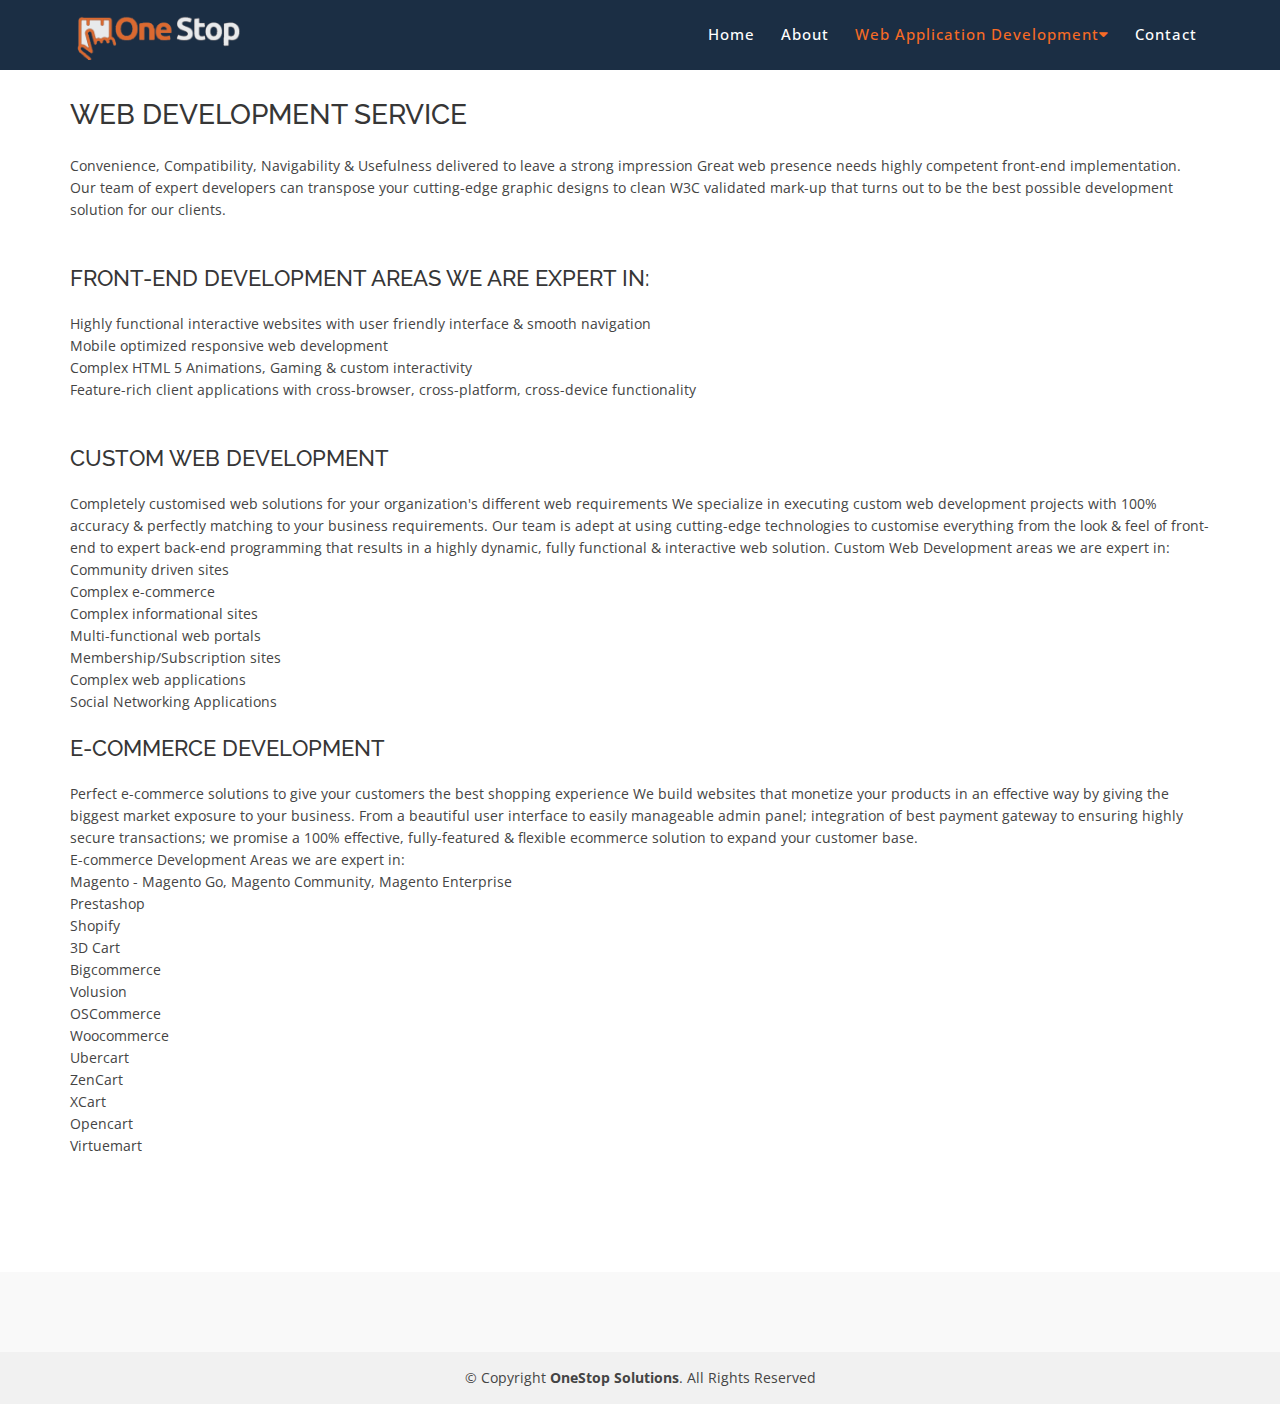
==== commit a307efda: "nirali" ====
--- a/web.html
+++ b/web.html
@@ -1,8 +1,8 @@
-<!doctype html>
+﻿<!doctype html>
 <html lang="en">
 <head>
   <meta charset="utf-8">
-  <title>eBusiness Bootstrap Template</title>
+  <title>OneStop Solutions LLC</title>
   <meta content="width=device-width, initial-scale=1.0" name="viewport">
   <meta content="" name="keywords">
   <meta content="" name="description">
@@ -85,14 +85,14 @@
             <nav class="navbar navbar-default">
               <!-- Brand and toggle get grouped for better mobile display -->
               <div class="navbar-header">
-			  <a class="navbar-brand page-scroll sticky-logo" href="blog-details.html">
-                  <img style="width:45%; opacity:0.9" src="img/logo2.png" alt="One Stop Solutions" title="">	</a>
+        <a class="navbar-brand page-scroll sticky-logo" href="blog-details.html">
+                  <img style="width:45%; opacity:0.9" src="img/logo2.png" alt="One Stop Solutions" title="">  </a>
                 <button type="button" class="navbar-toggle collapsed" data-toggle="collapse" data-target=".bs-example-navbar-collapse-1" aria-expanded="false">
-										<span class="sr-only">Toggle navigation</span>
-										<span class="icon-bar"></span>
-										<span class="icon-bar"></span>
-										<span class="icon-bar"></span>
-									</button>
+                    <span class="sr-only">Toggle navigation</span>
+                    <span class="icon-bar"></span>
+                    <span class="icon-bar"></span>
+                    <span class="icon-bar"></span>
+                  </button>
                 <!-- Brand -->
                 
               </div>
@@ -143,16 +143,58 @@
               <article class="blog-post-wrapper">
               
                 <div class="post-information">
-                  <h1>Finance and Accounting Services</h1>
+                  <h1>Web development Service</h1>
                   <div class="entry-content">
-                    <p>Bookkeeping, Accounting, and payroll Processing are some of the most important finance and accounting services handled by each and every business on a day-to-day basis. Though crucial, these tasks are mundane and consume ample time and professional expertise of bookkeepers and accountants, which at times may take away your focus from core business offerings. One Stop Solutions can help you take care of your accounting woes by providing streamlined and accurate Finance and accounting service by trained accountants at reasonable costs.</p>
                     <!-- <blockquote>
                       <p>Quisque semper nunc vitae erat pellentesque, ac placerat arcu consectetur. In venenatis elit ac ultrices convallis. Duis est nisi, tincidunt ac urna sed, cursus blandit lectus. In ullamcorper sit amet ligula ut eleifend. Proin dictum
                         tempor ligula, ac feugiat metus. Sed finibus tortor eu scelerisque scelerisque.</p>
                     </blockquote> -->
-                  <p>Outsourcing finance and accounting services to a professional and experienced bookkeeping company like One stop solution can help you access accurate accounting information in low cost and make critical business decisions in less time. We provide you the option to outsource all or parts of your accounting requirements and pay only for the services you use while getting all the advantages of a professional bookkeeping firm. We have specialized teams of accountants and bookkeepers which take care of financial data security policies, IFRS compliance, US Patriot Act, and provide accounting services to our clients in USA.</p>  
-                <p>Presence of professional, knowledgeable and affordable chartered accountants, tax processers and bookkeepers have made India one of the most popular outsourcing destination for finance and accounting services. One Stop Solutions is a leading a finance and accounting company in India offering cost-effective, timely and reliable services to global clients with the help of our certified team. Time-zone difference helps us provide minimum TAT and ensure that your books are updated during your night and ready the very next day you reach office.</p>  
-                </div>
+                  
+                  <p>Convenience, Compatibility, Navigability & Usefulness delivered to leave a strong impression
+                      Great web presence needs highly competent front-end implementation. Our team of expert developers can transpose your cutting-edge graphic designs to clean W3C validated mark-up that turns out to be the best possible development solution for our clients.
+                      </p><br>
+
+                      <h2> Front-end Development areas we are expert in:</h2><p></p>
+                      Highly functional interactive websites with user friendly interface & smooth navigation<br>
+                      Mobile optimized responsive web development<br>
+                      Complex HTML 5 Animations, Gaming & custom interactivity<br>
+                      Feature-rich client applications with cross-browser, cross-platform, cross-device functionality</p><br>
+                      
+                      <h2>Custom Web Development</h2>
+                      <p>Completely customised web solutions for your organization's different web requirements
+                          We specialize in executing custom web development projects with 100% accuracy & perfectly matching to your business requirements. Our team is adept at using cutting-edge technologies to customise everything from the look & feel of front-end to expert back-end programming that results in a highly dynamic, fully functional & interactive web solution.
+                          
+                          Custom Web Development areas we are expert in:<br>
+                          Community driven sites<br>
+                          Complex e-commerce<br>
+                          Complex informational sites<br>
+                          Multi-functional web portals<br>
+                          Membership/Subscription sites<br>
+                          Complex web applications<br>
+                          Social Networking Applications</p>
+                        
+                        <h2>
+                            E-commerce development
+                        </h2>
+                      <p>
+                          Perfect e-commerce solutions to give your customers the best shopping experience
+                          We build websites that monetize your products in an effective way by giving the biggest market exposure to your business. From a beautiful user interface to easily manageable admin panel; integration of best payment gateway to ensuring highly secure transactions; we promise a 100% effective, fully-featured & flexible ecommerce solution to expand your customer base.
+                          <br>
+                          E-commerce Development Areas we are expert in:<br>
+                          Magento - Magento Go, Magento Community, Magento Enterprise<br>
+                          Prestashop<br>
+                          Shopify<br>
+                          3D Cart<br>
+                          Bigcommerce<br>
+                          Volusion<br>
+                          OSCommerce<br>
+                          Woocommerce<br>
+                          Ubercart<br>
+                          ZenCart<br>
+                          XCart<br>
+                          Opencart<br>
+                          Virtuemart<br>
+                      </p></div>
                 </div>
               </article>
              
@@ -162,277 +204,8 @@
           </div>
         </div>
       </div>
-      <div class="row">
-        <div class="col-md-12 col-sm-12 col-xs-12">
-            <article class="blog-post-wrapper">
-              
-                <div class="post-information">
-                  <h2>Bookkeeping and Accounting Services</h2>
-                  <div class="entry-content">
-                    <p>Businesses are often under intense cost and time constraints and find it difficult to take complete control over their critical finance processes. One such process is bookkeeping, which keeps a track of total earnings and expenses of a company. Efficient bookkeeping services provide a clear picture of total earnings and help in taking important business decisions that take the company forward. Having an in-house bookkeeping & accountancy team can be cumbersome and expensive.</p> 
-                    <p>It is better to outsource bookkeeping services to an experienced third-party service provider. One Stop Solutions has been providing top-quality professional accounting and bookkeeping services in India to clients around the world. We take care of all your accounting and tax preparation processes and also provide efficient bookkeeping services at reasonable rates.</p>
-                    <p>We Offer below Accounting & Bookkeeping Services </p>
-                  </div>
-                </div>
-              </article>
-        </div>
-      </div>
-      <div class="row">
-          <div class="col-md-3 col-sm-12 col-xs-12 styledivacc">
-            <p class="stylepacc">
-                Accounts receivable services        
-            </p>
-          </div>
-          <div class="col-md-3 col-sm-12 col-xs-12 styledivacc2">
-            <p class="stylepacc">
-                Accounts payable services 
-            </p>
-          </div>
-          <div class="col-md-3 col-sm-12 col-xs-12 styledivacc">
-              <p class="stylepacc">
-                  Bank account reconciliation       
-              </p>
-            </div>
-          <div class="col-md-3 col-sm-12 col-xs-12 styledivacc2">
-            <p class="stylepacc">
-                Invoicing Processing Services         
-            </p>
-          </div>
-        </div>
-        <div class="row" style="margin-top: 5px">
-            <div class="col-md-3 col-sm-12 col-xs-12 styledivacc2">
-              <p class="stylepacc">
-                  Manual Journal Entry Services      
-              </p>
-            </div>
-            <div class="col-md-3 col-sm-12 col-xs-12 styledivacc">
-              <p class="stylepacc">
-                  General ledger maintenance
-              </p>
-            </div>
-            <div class="col-md-3 col-sm-12 col-xs-12 styledivacc2">
-                <p class="stylepacc">
-                    Assets / equipment ledger maintenance     
-                </p>
-              </div>
-            <div class="col-md-3 col-sm-12 col-xs-12 styledivacc">
-              <p class="stylepacc">
-                  Expenses ledger maintenance    
-              </p>
-            </div>
-          </div>
-          <div class="row" style="margin-top: 5px">
-              <div class="col-md-3 col-sm-12 col-xs-12 styledivacc">
-                <p class="stylepacc">
-                    Preparing accounts receivable reports       
-                </p>
-              </div>
-              <div class="col-md-3 col-sm-12 col-xs-12 styledivacc2">
-                <p class="stylepacc">
-                    Preparing accounts payable reports
-                </p>
-              </div>
-              <div class="col-md-3 col-sm-12 col-xs-12 styledivacc">
-                  <p class="stylepacc">
-                      Preparing ageing reports & summaries    
-                  </p>
-                </div>
-              <div class="col-md-3 col-sm-12 col-xs-12 styledivacc2">
-                <p class="stylepacc">
-                    Credit card reconciliation services       
-                </p>
-              </div>
-            </div>
-            <div class="row" style="margin-top: 5px">
-                <div class="col-md-3 col-sm-12 col-xs-12 styledivacc2">
-                  <p class="stylepacc">
-                      Preparing financial statements     
-                  </p>
-                </div>
-                <div class="col-md-3 col-sm-12 col-xs-12 styledivacc">
-                  <p class="stylepacc">
-                    Trial balance services
-                  </p>
-                </div>
-                <div class="col-md-3 col-sm-12 col-xs-12 styledivacc2">
-                    <p class="stylepacc">
-                        Adjustments to year-end accounts   
-                    </p>
-                  </div>
-                <div class="col-md-3 col-sm-12 col-xs-12 styledivacc">
-                  <p class="stylepacc">
-                      Balance sheet services   
-                  </p>
-                </div>
-              </div>
-              <div class="row" style="margin-top: 5px">
-                  <div class="col-md-3 col-sm-12 col-xs-12 styledivacc">
-                    <p class="stylepacc">
-                        Preparing sales reports      
-                    </p>
-                  </div>
-                  <div class="col-md-3 col-sm-12 col-xs-12 styledivacc2">
-                    <p class="stylepacc">
-                        Preparing purchase reports
-                    </p>
-                  </div>
-                  <div class="col-md-3 col-sm-12 col-xs-12 styledivacc">
-                      <p class="stylepacc">
-                          Cash flow statement      
-                      </p>
-                    </div>
-                  <div class="col-md-3 col-sm-12 col-xs-12 styledivacc2">
-                    <p class="stylepacc">
-                        Entry of transactions     
-                    </p>
-                  </div>
-                </div>
-                <div class="row" style="margin-top: 5px">
-                    <div class="col-md-3 col-sm-12 col-xs-12 styledivacc2">
-                      <p class="stylepacc">
-                          Inventory services   
-                      </p>
-                    </div>
-                    <div class="col-md-3 col-sm-12 col-xs-12 styledivacc">
-                      <p class="stylepacc">
-                          Accounting setup services
-                      </p>
-                    </div>
-                    <div class="col-md-3 col-sm-12 col-xs-12 styledivacc2">
-                        <p class="stylepacc">
-                            Day-to-day bookkeeping and accounting   
-                        </p>
-                      </div>
-                    <div class="col-md-3 col-sm-12 col-xs-12 styledivacc">
-                      <p class="stylepacc">
-                          Books balanced and reconciled
-                      </p>
-                    </div>
-                  </div>
-                  <div class="row" style="margin-top: 5px">
-                      <div class="col-md-3 col-sm-12 col-xs-12 styledivacc">
-                        <p class="stylepacc">
-                            Management accounts produced quarterly       
-                        </p>
-                      </div>
-                      <div class="col-md-3 col-sm-12 col-xs-12 styledivacc2">
-                        <p class="stylepacc">
-                            Annual accounts and tax returns preparation
-                        </p>
-                      </div>
-                      <div class="col-md-3 col-sm-12 col-xs-12 styledivacc">
-                          <p class="stylepacc">
-                              Expert tax advice to minimize tax liability   
-                          </p>
-                        </div>
-                      <div class="col-md-3 col-sm-12 col-xs-12 styledivacc2">
-                        <p class="stylepacc">
-                            Preparing income statements (Profit & Loss)     
-                        </p>
-                      </div>
-                    </div>
-
-                    <div class="row" style="margin-top: 10px">
-                        <div class="col-md-12 col-sm-12 col-xs-12">
-                            <article class="blog-post-wrapper">
-                              
-                                <div class="post-information">
-                                  <h2>Taxation Services </h2>
-                                  <div class="entry-content">
-                                    <p>Taxation presents arguably the most dynamic and complex challenge in the context of financial planning. Ever changing legislation and rules are matched only by the new methods devised to make the discharging of tax liabilities as efficient as possible.</p>
-                                    <p>When it comes to tax planning and strategy, every case is unique. Our approach remains versatile with an awareness that individual issues must be dealt with on their own merits but with the overall, long-term considerations always in mind.</p>
-                                    <p>Whether you are the tax director of a multi-national group, an owner manager, an individual setting up a trust or in receipt of a trust income, an employee or a Public Benefit Organisation, we make sure you don’t pay more tax than is necessary and that your activities remain tax efficient.</p>
-                                  <p>We also value the importance of relationships, especially over the long-term. Getting to know your needs over time means we will become more knowledgeable of your affairs and can react proactively to changing tax requirements in line with your own special circumstances.</p>
-                                  <p>The team receives continuous in-house training to ensure that they stay abreast with international tax laws and regulations and can easily adapt themselves to use any customer-specified software. Outsource taxation services to India and benefit from reduced costs.</p>
-                                  <p>One Stop Solutions offers bespoke tax preparation services for both small and large businesses, and we stringently follow the best preparation process that suits your business, allowing you to benefit from better refunds and smaller tax liabilities.</p>
-                                  </div>
-                                </div>
-                              </article>
-                        </div>
-                      </div>
-
-                      <div class="row">
-                          <div class="col-md-12 col-sm-12 col-xs-12">
-                              <article class="blog-post-wrapper">
-                                
-                                  <div class="post-information">
-                                    <h3>Income Tax </h3>
-                                    <div class="entry-content">
-                                      <p>We have experience in both individual tax return preparation services and business tax return preparation services. We specialize in minutely examining your balance sheets and interpreting and classifying each item on it for accurate and faster filing of Income tax returns. We will also classify and interpret P/L items, and interpret the taxability and treatment of various accounts.</p>
-                                      Our taxation services methodology consists of a well-defined and proven process which facilitates a smooth and error-free workflow. A typical process flow is as follows -</p>
-                                      <p class="pstepd" style="color:white">Step 1</p><p class="pstepl"> Customer sends us the scanned source documents.</p>  <br> <br>
-                                      <p class="pstepd" style="color:white">Step 2</p><p class="pstepl"> Tax professional at our facility enter the data into the tax software. The data entered is then audited for correctness and completeness.</p> <br><br> 
-                                      <p class="pstepd" style="color:white">Step 3</p><p class="pstepl"> The returns are transmitted to customer for review.</p>  <br><br>
-                                      <p class="pstepd" style="color:white">Step 4</p><p class="pstepl"> Customer reviews and finalizes.</p>  <br><br>
-                                      <p class="pstepd" style="color:white">Step 5</p><p class="pstepl">  We update the tax file and send customer a final copy for filing.</p>  
-
-                                    </div>
-                                  </div>
-                                </article>
-                          </div>
-                        </div>
-
-                        <div class="row" style="margin-top: 10px">
-                            <div class="col-md-12 col-sm-12 col-xs-12">
-                                <article class="blog-post-wrapper">
-                                  
-                                    <div class="post-information">
-                                      <h3>Goods and Service Tax </h3>
-                                      <div class="entry-content">
-                                        <p>Good and Service Tax is the largest Indirect tax reform in India which is going to impact the way business is carried out at pan India level. It’s going to replace almost all the existing Indirect tax or levies like Excise Duty, Service Tax, VAT, Entry Tax etc. Its impact will vary across the different kind of businesses.</p>
-                                        <p>Dual GST structure enhances the overall complexity which can be mitigated through a robust IT system. It’s imperative and high time for companies to gear up and assess the likely impact of GST on their kind of business.</p>
-                                        <p>Old age concepts like “Sale”, “Manufacturing”, “Stock Transfer” needs to be unlearned and new terms like “Destination”, “Consumption”, “Place of supply” to be learned.
-                                            Now, almost whole India will be one market, breaking the boundaries of erstwhile State specific indirect taxes.</p>
-                                            <p>Our scope of services under GST regime</p>
-                                        <p style="color:#f76720;  text-transform: uppercase;"><strong>Impact analysis</strong></p>
-                                        <p>Our team of experts will understand your business and carry out an impact analysis covering all the important aspects i.e. working capital requirement, logistic issues, job work vs. In-house, procurement, Maximum Retail Price.</p>
-                                        <p style="color:#f76720;  text-transform: uppercase;"><strong>Transition support</strong></p>
-                                        <p>For existing registered entities under various Indirect tax laws, there would be an automatic transition to GST regime. The transition process will require assessment of situation and positions of taxation liability under existing laws. We’ll work out the strategy for transition to GST and it’s likely impact on the closing balance of tax obligations and benefits.</p>
-                                        <p style="color:#f76720;  text-transform: uppercase;"><strong>Regular compliances</strong></p>
-                                        <p>Once GST is made applicable and transition process is complete, our next role would be to support you in regular compliances under GST which includes but not limited to new registrations, amendments in existing registration, calculation of periodical tax liability, preparation and filing of tax return, tax assessment etc.</p>
-                                          </div>
-                                    </div>
-                                  </article>
-                            </div>
-                          </div>
-
-                          <div class="row">
-                              <div class="col-md-12 col-sm-12 col-xs-12">
-                                  <article class="blog-post-wrapper">
-                                    
-                                      <div class="post-information">
-                                        <h3>Transfer Pricing Services</h3>
-                                        <div class="entry-content">
-                                          <p>The main goal of the transfer pricing policies is to maintain the arm’s length principle, thus avoiding shifting profits into another country (or from one company to another), in order to minimize the tax burden and increase profitability. To demonstrate that the arm’s length principle is maintained, related companies are required to keep the Transfer Pricing documentation with supporting evidence that their Transfer Pricing policies are compliant.</p>
-                                          <p>Contact us and we will help your set-up the Transfer Pricing regime and prepare a strong audit-defence documentation for your domestic as well as cross-border transactions:</p>
-                                          <ul  style="list-style-type:initial">
-                                            <li>
-                                              Identification and review of transactions between related parties in your company, evaluation of potential risks
-                                          </li>
-                                        <li>
-                                            Examination of the current Transfer Pricing policies that are in place in your group and preparation of local documentation based on applicable legislation in particular country
-                                        </li>
-                                        <li>
-                                            Advising you the most suitable Transfer Pricing method within available legislative options and administrative guidance
-                                        </li>
-                                        <li>
-                                            Preparation of all required documentation to support the applied Transfer Pricing method
-                                        </li>
-                                        <li>
-                                            Application of the Advance Pricing Agreements (APA) and Mutual Agreement Procedures (MAP) within the applicable legislation framework.
-                                        </li>
-                                        <li>
-                                            Representing you in communication with the tax offices by obtaining approval of the selected Transfer Pricing method and defending the established Transfer Pricing strategy by controls executed by tax authorities
-                                        </li>
-                                        <li>
-                                            Continuous support by implementation of the Transfer Pricing strategy and regular update of the supporting documentation
-                                        </li>
-                                      </ul>
-                                        </div>
-                                      </div>
-                                    </article>
-                              </div>
-                            </div>
+      
+                       
         
     </div>
   </div>
@@ -481,4 +254,4 @@
   <script src="js/main.js"></script>
 </body>
 
-</html>
+</html>